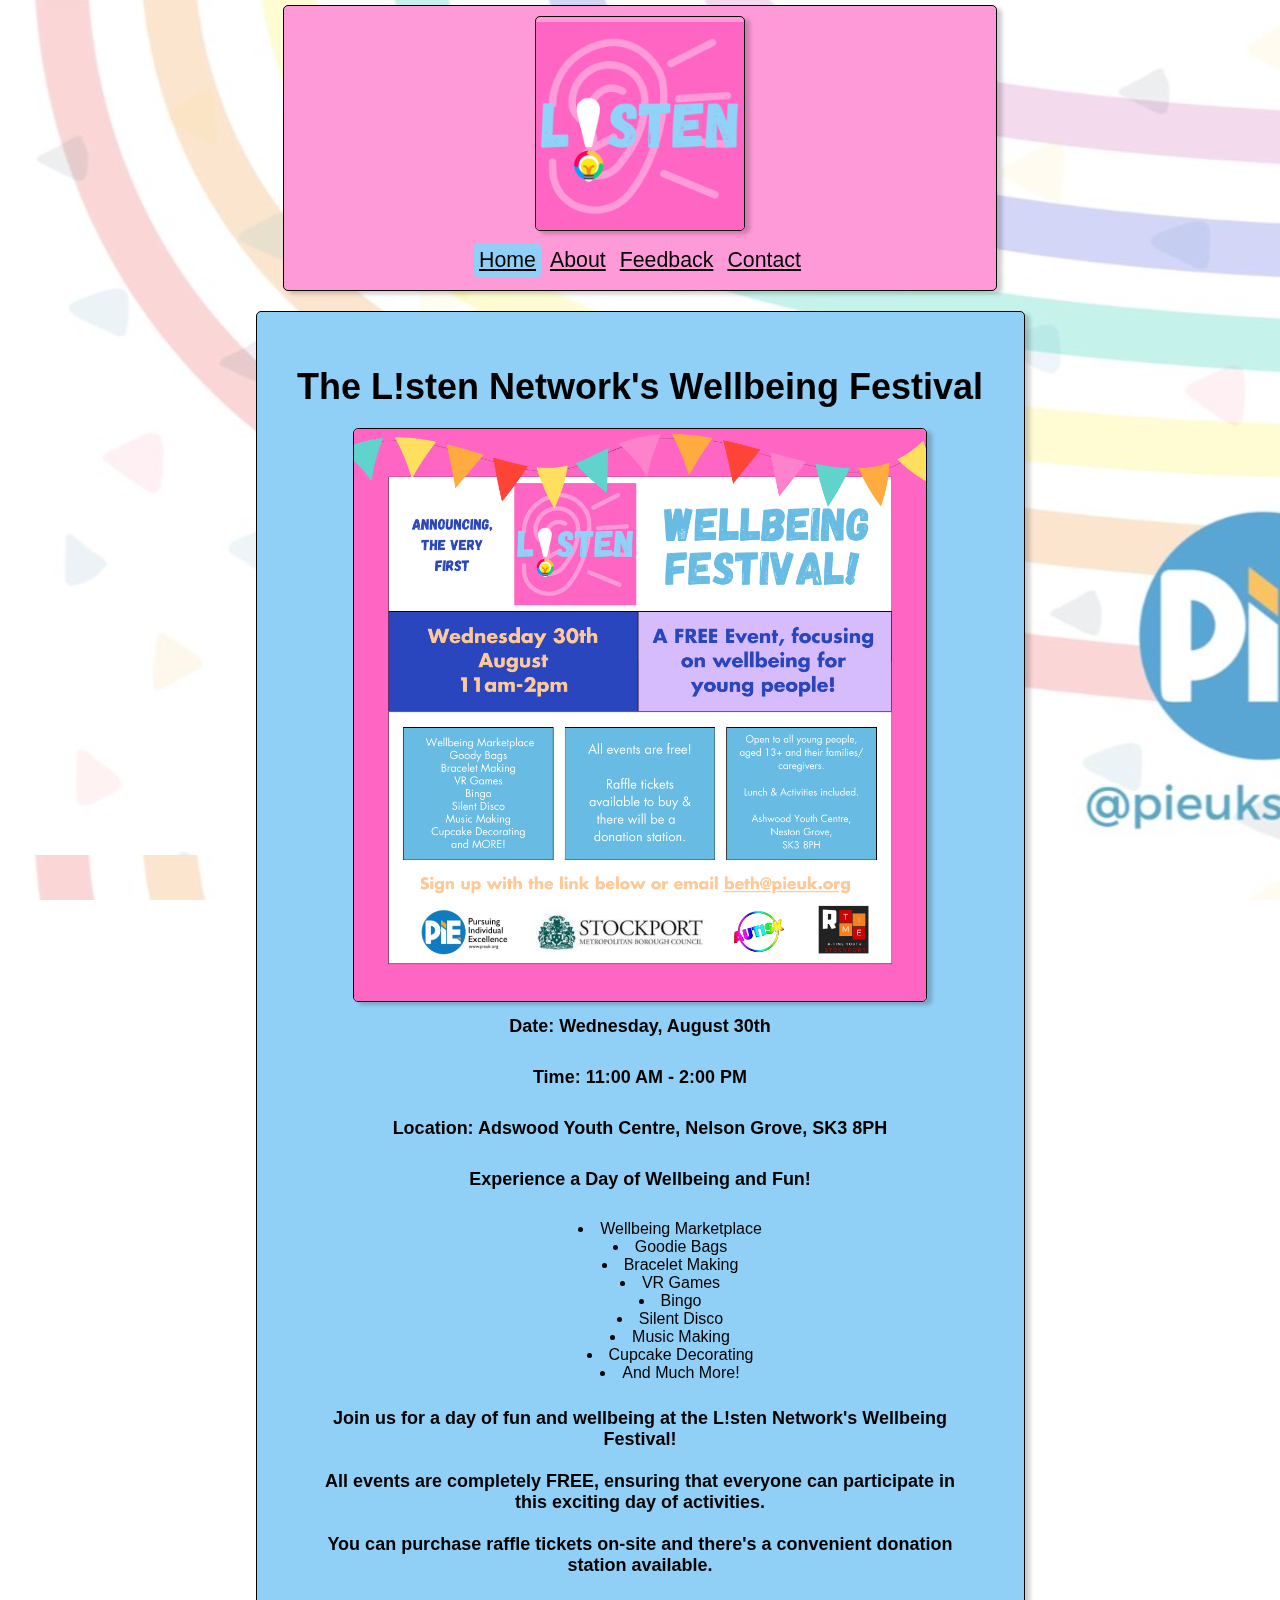
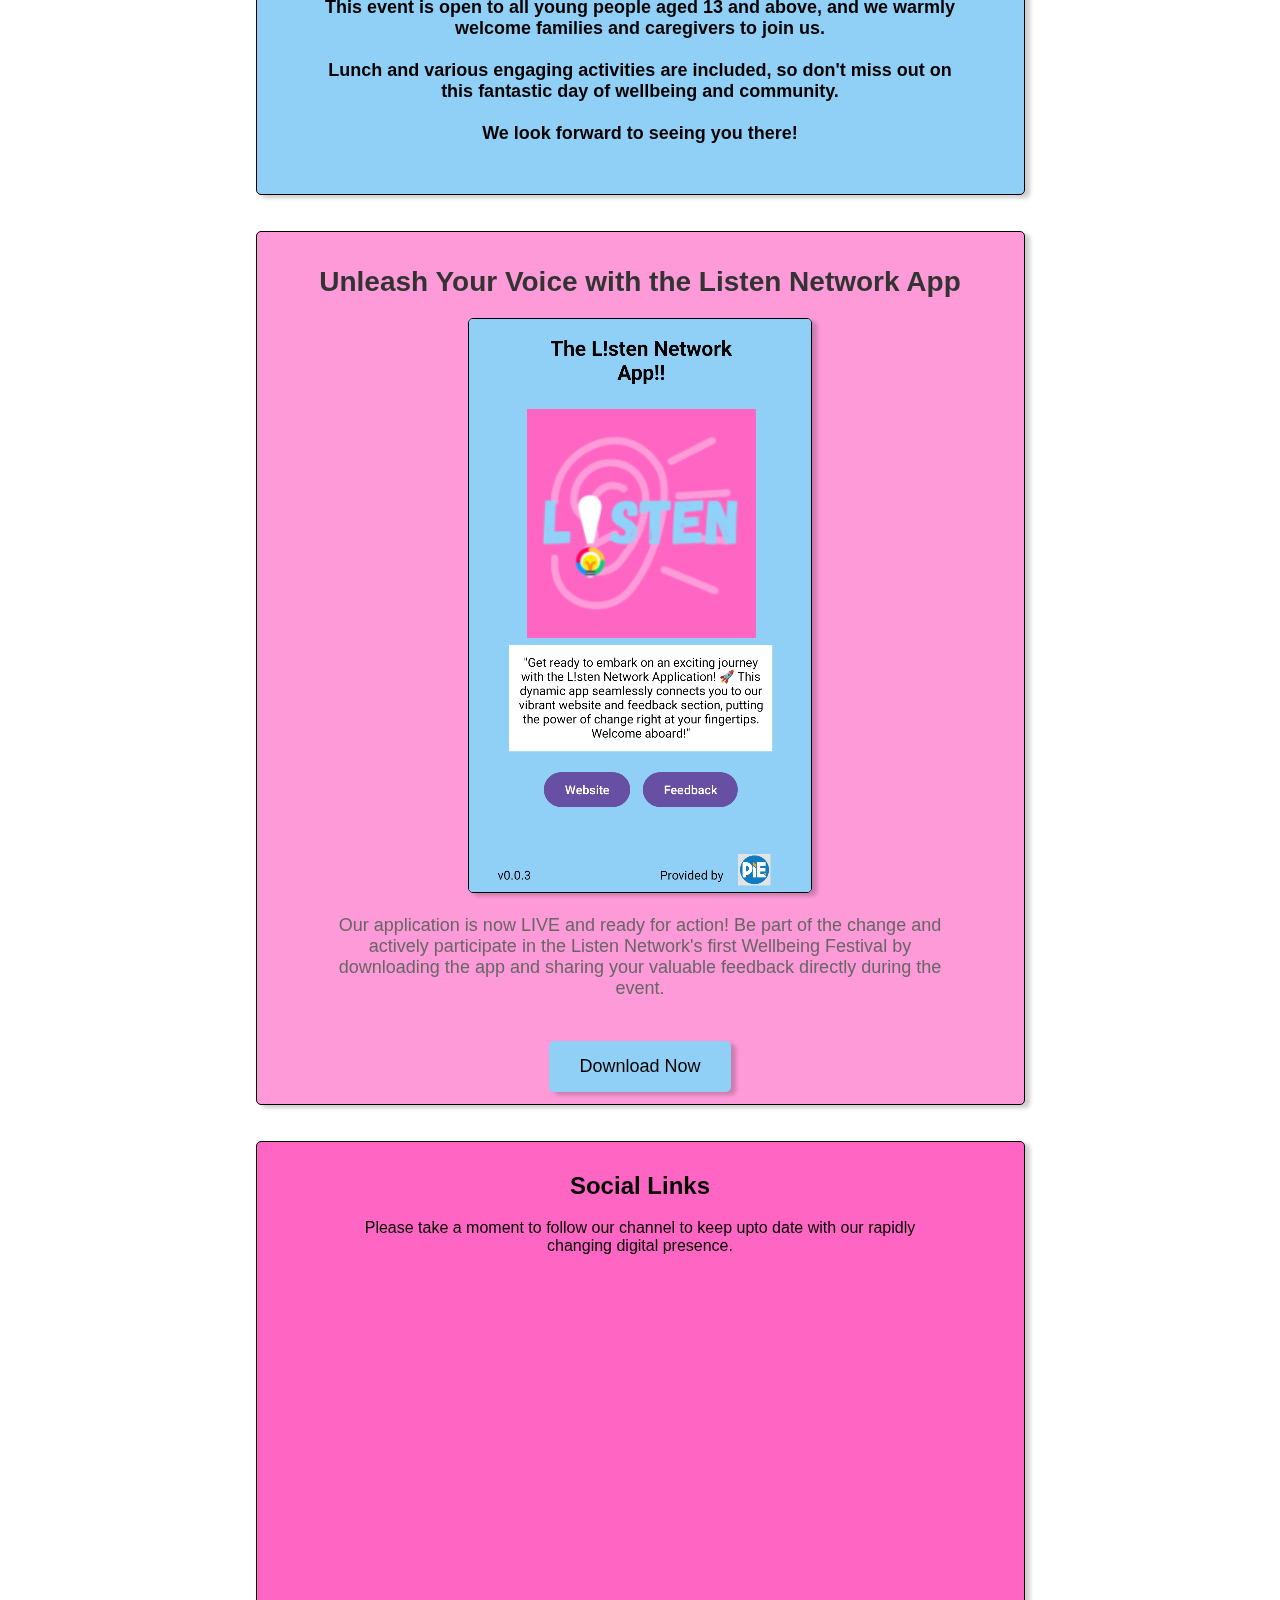
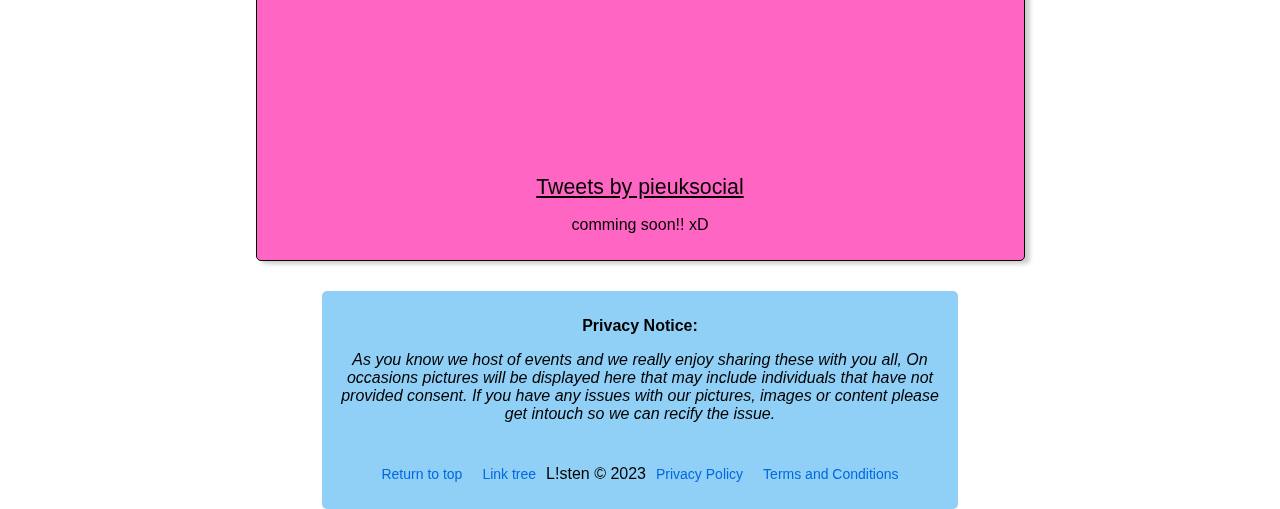
==== index.html @ de9120c6 "style edit" ====
<!DOCTYPE html>
<html lang="en">
<head>
  <meta charset="UTF-8">
  <meta name="The Listen Network" content="Providing a voice for the youth to implement changes">
      <meta author="Aspencer">
      <meta name="keywords" content="Listen Network, young voices, Stockport, feedback, community engagement, events, participation, empowerment, impact, amplify, future, positive change">
  <meta name="viewport" content="width=device-width, initial-scale=1.0">
  <title>The L!sten Network</title>
  <link rel="shortcut icon" href="assets/listenlogo.png" type="image/x-icon">
  <link rel="Stylesheet" href="style.css">
  <script src="script.js"></script>
</head>
<body>
    <!------------Background image------------->

    <div class="background-wrapper"></div>

    <!------------Header--------------->
    <header>
    
        <!------------Logo img .logo--------------->
        <img class="logo" src="assets/listenlogo.png" alt="Listen Network Logo">

        <!------------site navigation .navbar--------------->
        <nav class="navbar">
            <a class="selected" href="index.html">Home</a>
            <a href="about.html">About</a>
            <a href="feedback.html">Feedback</a>
            <a href="contact.html">Contact</a>
        </nav>
    
    </header>

    <main>
      <section id="acute-section" class="acute-section">
          <div class="wellbeing-festival">
            <h1>The L!sten Network's Wellbeing Festival</h1>
            <div class="container">
            <img src="assets/festivalflyer.png" alt="Listen Network Graphic">
          </div>
            <p>Date: Wednesday, August 30th</p>
            <p>Time: 11:00 AM - 2:00 PM</p>
            <p>Location: Adswood Youth Centre, Nelson Grove, SK3 8PH</p>
      
            <p>Experience a Day of Wellbeing and Fun!</p>
      
            <ul>
              <li>Wellbeing Marketplace</li>
              <li>Goodie Bags</li>
              <li>Bracelet Making</li>
              <li>VR Games</li>
              <li>Bingo</li>
              <li>Silent Disco</li>
              <li>Music Making</li>
              <li>Cupcake Decorating</li>
              <li>And Much More!</li>
            </ul>
      
            <p>Join us for a day of fun and wellbeing at the L!sten Network's Wellbeing Festival! <br><br>All events are completely FREE, ensuring that everyone can participate in this exciting day of activities. <br><br>You can purchase raffle tickets on-site and there's a convenient donation station available. <br><br>This event is open to all young people aged 13 and above, and we warmly welcome families and caregivers to join us. <br><br>Lunch and various engaging activities are included, so don't miss out on this fantastic day of wellbeing and community.<br><br> We look forward to seeing you there!</p>
          </div>
        </div>
      </section>

          <br><br>

          <section id="app-section" class="app-section">
            <div class="container">
              <div class="app-content">
                <h2>Unleash Your Voice with the Listen Network App</h2>
                <img src="assets/l!stenAppSS.png">

                <p>Our application is now LIVE and ready for action! Be part of the change and actively participate in the Listen Network's first Wellbeing Festival by downloading the app and sharing your valuable feedback directly during the event.</p>
      
                <div class="app-download-button">
                  <a href="l!stenApp.apk" class="download-button">Download Now</a>
                </div>
              </div>
            </div>
          </section>
          
          
          

          <br><br>

          <section id="events-section" class="events-section">
            <div class="container">
              <h2>Social Links</h2>
              <p>Please take a moment to follow our channel to keep upto date with our rapidly changing digital presence.</p>
              <div class="events-content">
                <!-- Embed Facebook Page Plugin -->
                <iframe src="https://www.facebook.com/plugins/page.php?href=https%3A%2F%2Fwww.facebook.com%2Fpieuksocial&tabs=timeline&width=340&height=500&small_header=false&adapt_container_width=true&hide_cover=false&show_facepile=false&appId" width="100%" height="500" style="border:none;overflow:hidden" scrolling="no" frameborder="0" allowfullscreen="true" allow="autoplay; clipboard-write; encrypted-media; picture-in-picture; web-share"></iframe>
              </div>

              <!-- Embed Twitter Timeline -->
              <div class="twitter-timeline">
                <a class="twitter-timeline" href="https://twitter.com/pieuksocial?ref_src=twsrc%5Etfw">Tweets by pieuksocial</a>
                <script async src="https://platform.twitter.com/widgets.js" charset="utf-8"></script>
              </div>
              <p>comming soon!! xD</p>

            </div>
          </section>
          

    </main>
    
    <footer>

      <div class="footer-text">

          <p><strong>Privacy Notice:</strong></p>

          <p><em>As you know we host of events and we really enjoy sharing these with you all, On occasions pictures will be displayed here that may include individuals that have not provided consent. If you have any issues with our pictures, images or content please get intouch so we can recify the issue.</em></p>

      </div>

      <div class="footer-links">
      
              <a href="#top">Return to top</a>
              <a class="selected" href="linktree.html">Link tree</a>
      
              <p>L!sten &copy; 2023</p>
      
              <a href="privacy.html" target="_blank">Privacy Policy</a>
              <a href="tNc.html" target="_blank">Terms and Conditions</a>
      
      </div>

  </footer>

</body>
</html>
---- style.css ----
/* Global styles */
body {
  font-size: 12pt;
  font-family: 'Lucida Sans', 'Lucida Sans Regular', 'Lucida Grande', 'Lucida Sans Unicode', Verdana, sans-serif;
  max-width: 769px;
  width: 100%;
  margin: 0 auto; /* Center the content horizontally */
  text-align: center;
  padding-top: 5px;
}

.background-wrapper {
  position: fixed;
  top: 0;
  left: 0;
  width: 100%;
  height: 100%;
  z-index: -1; /* Place the background behind the content */
  background-image: url(Pie.png.png);
  background-repeat: repeat-y;
  background-position: center top; /* Adjust as needed */
  background-attachment: fixed; /* Keep the background fixed while scrolling */
}
  
  /* ------------------------Header----------------------------- */
  header {
    display: flex;
    justify-content: center;
    align-items: center;
    flex-direction: column;
    width: 90%;
    min-height: fit-content;
    background-color: #fe9ad8;
    border-style: solid;
    border-color: black;
    border-width: 1px;
    border-radius: 5px;
    margin: auto;
    padding: 10px; /* Move padding here */
    box-shadow: 5px 3px 4px rgba(0, 0, 0, 0.2);
  }
  
  .navbar {
    display: flex;
    justify-content: center;
    align-items: center;
    color: #ffffff;
    margin-top: 10px;
  }
  
  .logo {
    width: 30%;
    color: #ffffff;
    padding-top: 5px;
    border-style: solid;
    border-color: black;
    border-radius: 5px;
    border-width: 1px;
    box-shadow: 5px 3px 4px rgba(0, 0, 0, 0.2);
    
  }
  
  .navigation {
    display: flex;
    justify-content: center;
    align-items: center;
    text-decoration: none;
    
  }
  
  a {
    color: black;
    padding-bottom: 3px;
    text-decoration-style: none;
    justify-content: space-evenly;
    padding: 5px;
    font-size: 16pt;
    margin: 2px;
  }
  
  a:hover {
    background-color: #90d0f6;
    border-radius: 5px;
  }
  
  .selected {
    background-color: #90d0f6;
    border-radius: 5px;
  }
  
  /* ------------------------Main----------------------------- */
  main {
    width: 100%;
    margin: 20px auto; /* Center the main content horizontally and add top margin */
    border-radius: 5px;
  }
  
  main p {
    margin-left: 5%;
    margin-right: 5%;
  }

  /*intro section*/

  /* Style for the acute introductory section */
.acute-section {
    padding: 10px;
    background-color: #90d0f6;
    text-align: center;
    border-style: solid;
    border-color: black;
    border-radius: 5px;
    border-width: 1px;
    box-shadow: 5px 3px 4px rgba(0, 0, 0, 0.2);
  }
  
  .acute-section h1 {
    font-size: 36px;
    color: black;
    margin-bottom: 20px;
  }
  
  .acute-section p {
    font-size: 18px;
    color: black;
    margin-bottom: 20px;
  }
  
  .container {
    width: 90%;
    margin: 0 auto;
  }

  .container img {
    max-width: 90%;
    border-style: solid;
    border-color: black;
    border-radius: 5px;
    border-width: 1px;
    box-shadow: 5px 3px 4px rgba(0, 0, 0, 0.2);
  }

  /* Styling for the Wellbeing Festival Announcement */
  .wellbeing-festival {
    display: flex;
    flex-direction: column;
    justify-content: center; /* Vertically centers the content */
    align-items: center; /* Horizontally centers the content */
    background-color: #90D0F6;
    color: #000;
    padding: 20px;
    border-radius: 10px;
}

.wellbeing-festival ul {
  list-style-type: disc;
  list-style-position: inside;
  margin-left: 20px;
  margin-top: 10px;
}

.wellbeing-festival p {
  margin-top: 10px;
  font-weight: bold;
}

.wellbeing-festival img {
    max-width: 90%;
    border-style: solid;
    border-color: black;
    border-radius: 5px;
    border-width: 1px;
    box-shadow: 5px 3px 4px rgba(0, 0, 0, 0.2);
} 

  /* Style for the app download section */
.app-section {
    padding: 10px;
    background-color: #fe9ad8;
    border-style: solid;
    border-color: black;
    border-radius: 5px;
    border-width: 1px;
    text-align: center;
    box-shadow: 5px 3px 4px rgba(0, 0, 0, 0.2);
  }
  
  .app-content {
    max-width: 800px;
    margin: 0 auto;
  }
  
  .app-content h2 {
    font-size: 28px;
    color: #333;
    margin-bottom: 20px;
  }
  
  .app-content p {
    font-size: 18px;
    color: #666;
    margin-bottom: 40px;
  }
  
  .app-download-button .download-button {
    display: inline-block;
    padding: 15px 30px;
    font-size: 18px;
    background-color: #90d0f6;
    color: black;
    text-decoration: none;
    border-radius: 5px;
    transition: background-color 0.3s;
    box-shadow: 5px 3px 4px rgba(0, 0, 0, 0.2);
  }
  
  .app-download-button .download-button:hover {
    background-color:#FF66c4;
  }
  
  .container {
    width: 90%;
    margin: 0 auto;
  }
  
  
  /* ----------------------About us------------------ */

  .about-section{
    background-color: #fe9ad8;
    border-style: solid;
    border-color: black;
    border-radius: 5px;
    border-width: 1px;
    text-align: center;
    box-shadow: 5px 3px 4px rgba(0, 0, 0, 0.2);
  }
  
  .inlineDiv {
    display: inline-flex;
    flex-wrap: wrap;
    justify-content: space-evenly;
    color: black;
    padding-bottom: 20px;
  }
  
  .divBox {
    flex-basis: 30%; 
    text-align: center;
    background-color: #90d0f6;
    border: solid;
    border-color: black;
    border-width: 1px;
    border-radius: 5px;
    padding: 2px;
    margin: 2px;
    box-shadow: 5px 3px 4px rgba(0, 0, 0, 0.2);
  }
  
  .divBox img {
    max-width: 80%;
    height: auto;
    margin: 10px;
    border-style: solid;
    border-color: black;
    border-width: 1px;
    border-radius: 5px;
    box-shadow: 5px 3px 4px rgba(0, 0, 0, 0.2);
  }
  
  .divBox p {
    text-align: center;
    font-size: 14px;
  }
  
  .divBox a:visited {
  color:#ffffff;
  }

  .lnLogo {
    display: flex;
    width: 50%;
    max-width: 300px;
    margin:auto;
    border-style: solid;
    border-color: black;
    border-width: 1px;
    border-radius: 5px;
    box-shadow: 5px 3px 4px rgba(0, 0, 0, 0.2);
  }


  /* ------------------------Events Section--------------------- */

  .events-section {
    padding: 10px ;
    background-color: #FF66c4;
    text-align: center;
    border-style: solid;
    border-width: 1px;
    border-radius: 5px;
    box-shadow: 5px 3px 4px rgba(0, 0, 0, 0.2);
    
  }
  
  .events-content {
    max-width: 800px;
    margin: 0 auto;
  }
  
  .events-content h2 {
    font-size: 28px;
    color: black;
    margin-bottom: 20px;
  }
  
  .events-slideshow {
    position: relative;
    max-width: 100%;
    overflow: hidden;
  }
  
  .events-slideshow img {
    width: 100%;
    display: none;
    margin: auto;
  }
  
  .events-slideshow img.active {
    display: block;
  }
  
  .events-info {
    margin-top: 20px;
    font-size: 16px;
    color: black;
  }
  
  .container {
    width: 90%;
    margin: 0 auto;
  }

  /*-------------------------Linktree.html--------------*/

  .links-container {
    display: flex;
    flex-direction: column;
    align-items: center;
    margin-top: 20px;
}
.link {
    margin: 10px 0;
}
.link a {
    text-decoration: none;
    color: #007bff;
    font-weight: bold;
}
  
  /* ------------------------Feedback.html----------------------------- */

  .feedback-section {
    background-color: #90d0f6;
    text-align: center;
    padding-bottom: 20px;
    border-style: solid;
    border-color: black;
    border-radius: 5px;
    border-width: 1px;
    box-shadow: 5px 3px 4px rgba(0, 0, 0, 0.2);
  }

  .feedback-section img{
    border-style: solid;
    border-color: black;
    border-radius: 5px;
    border-width: 1px;
    box-shadow: 5px 3px 4px rgba(0, 0, 0, 0.2);
  }
  
  .feedback-form {
    max-width: 600px;
    margin: 0 auto;
    padding: 20px;
    background-color: #ffffff;
    border-radius: 5px;
    box-shadow: 5px 3px 4px rgba(0, 0, 0, 0.2);
  }
  
  .feedback-form label {
    display: block;
    text-align: center;
    font-weight: bold;
    margin-top: 10px;
  }
  
  .feedback-form input[type="text"],
  .feedback-form input[type="email"],
  .feedback-form textarea {
    width: 80%;
    padding: 10px;
    margin-bottom: 15px;
    border: 1px solid #ccc;
    border-radius: 5px;
    margin: auto;
  }
  
  .feedback-form input[type="checkbox"] {
    margin-top: 10px;
    margin-bottom: 10px;
  }
  
  .feedback-form button[type="submit"] {
    display: block;
    margin: auto;
    padding: 15px 30px;
    font-size: 18px;
    background-color: #90d0f6;
    color: black;
    text-decoration: none;
    border-radius: 5px;
    transition: background-color 0.3s;
    cursor: pointer;
    border: none;
    box-shadow: 5px 3px 4px rgba(0, 0, 0, 0.2);
  }
  
  .feedback-form button[type="submit"]:hover {
    background-color: #FF66c4;
  }

  /* Style for the contact section */
.contact-section {
  padding: 10px;
  background-color:#FF66c4;
  text-align: center;
  border-style: solid;
    border-radius: 5px;
    border-width: 1px;
    box-shadow: 5px 3px 4px rgba(0, 0, 0, 0.2);
}

.contact-info {
  display: flex;
  flex-wrap: wrap;
  justify-content: space-between;
  align-items: center;
  margin-top: 40px;
}

.contact-details {
  flex-basis: 50%;
  text-align: left;
  padding: 0 20px;
}

.contact-map {
  flex-basis: 40%;
}

.contact-map img {
  max-width: 100%;
  height: auto;
  border-color: black;
    border-radius: 5px;
    border-width: 1px;
    box-shadow: 5px 3px 4px rgba(0, 0, 0, 0.2);
}

  
  
  /* ------------------------Footer----------------------------- */
  
  footer {
    display: inline-flex;
    flex-wrap: wrap;
    justify-content: center;
    align-items: center;
    max-width: 80%;
    margin-top: 10px;
    padding: 10px;
    background-color: #90d0f6; /* Optional: Add a background color */
    border-radius: 5px;
  }
  
  .footer-text {
    display: block;
    text-align: center;
    margin-bottom: 10px; /* Add spacing between the text and links */
  }
  
  .footer-links {
    display: inline-flex;
    flex-direction: row;
    text-align: center;
    flex-wrap: wrap;
    justify-content: center;
    align-items: center;
  }
  
  .footer-links p {
    align-self: center;
  }
  
  .footer-links a {
    font-size: 14px;
    margin: 0 5px;
    text-decoration: none;
    color: #0069E0; /* Optional: Customize link color */
  }
  
  /* Media queries for smaller screens */
  @media (max-width: 768px) {
    header {
      flex-direction: column;
    }
  
    .navbar {
      margin-top: 10px; /* Add some spacing between header elements */
    }
  
    main {
      margin-left: 5%;
      margin-right: 5%;
      width: 90%; /* Adjust the width for smaller screens */
    }

    .acute-section {
        padding: 5px;
      }
      
      .acute-section h1 {
        font-size: 28px;
      }
      
      .acute-section p {
        font-size: 16px;
      }

    .app-content {
        padding: 0 20px;
      }

    .divBox {
        flex-basis: 100%; /* Full width when the screen size is reduced */
        margin-bottom: 20px; /* Add some spacing between stacked boxes */
    }

    .lnLogo {
      flex-basis: 20%;
  
    }
  
    footer {
      flex-direction: column;
    }

    .events-content {
        padding: 0 20px;
      }

      .contact-info {
        flex-direction: column;
        align-items: center;
      }
    
      .contact-details,
      .contact-map {
        flex-basis: 100%;
      }
    
      .contact-details {
        text-align: center;
        padding: 20px;
      }

      .googleDoc {
        height: auto;
      }
  }
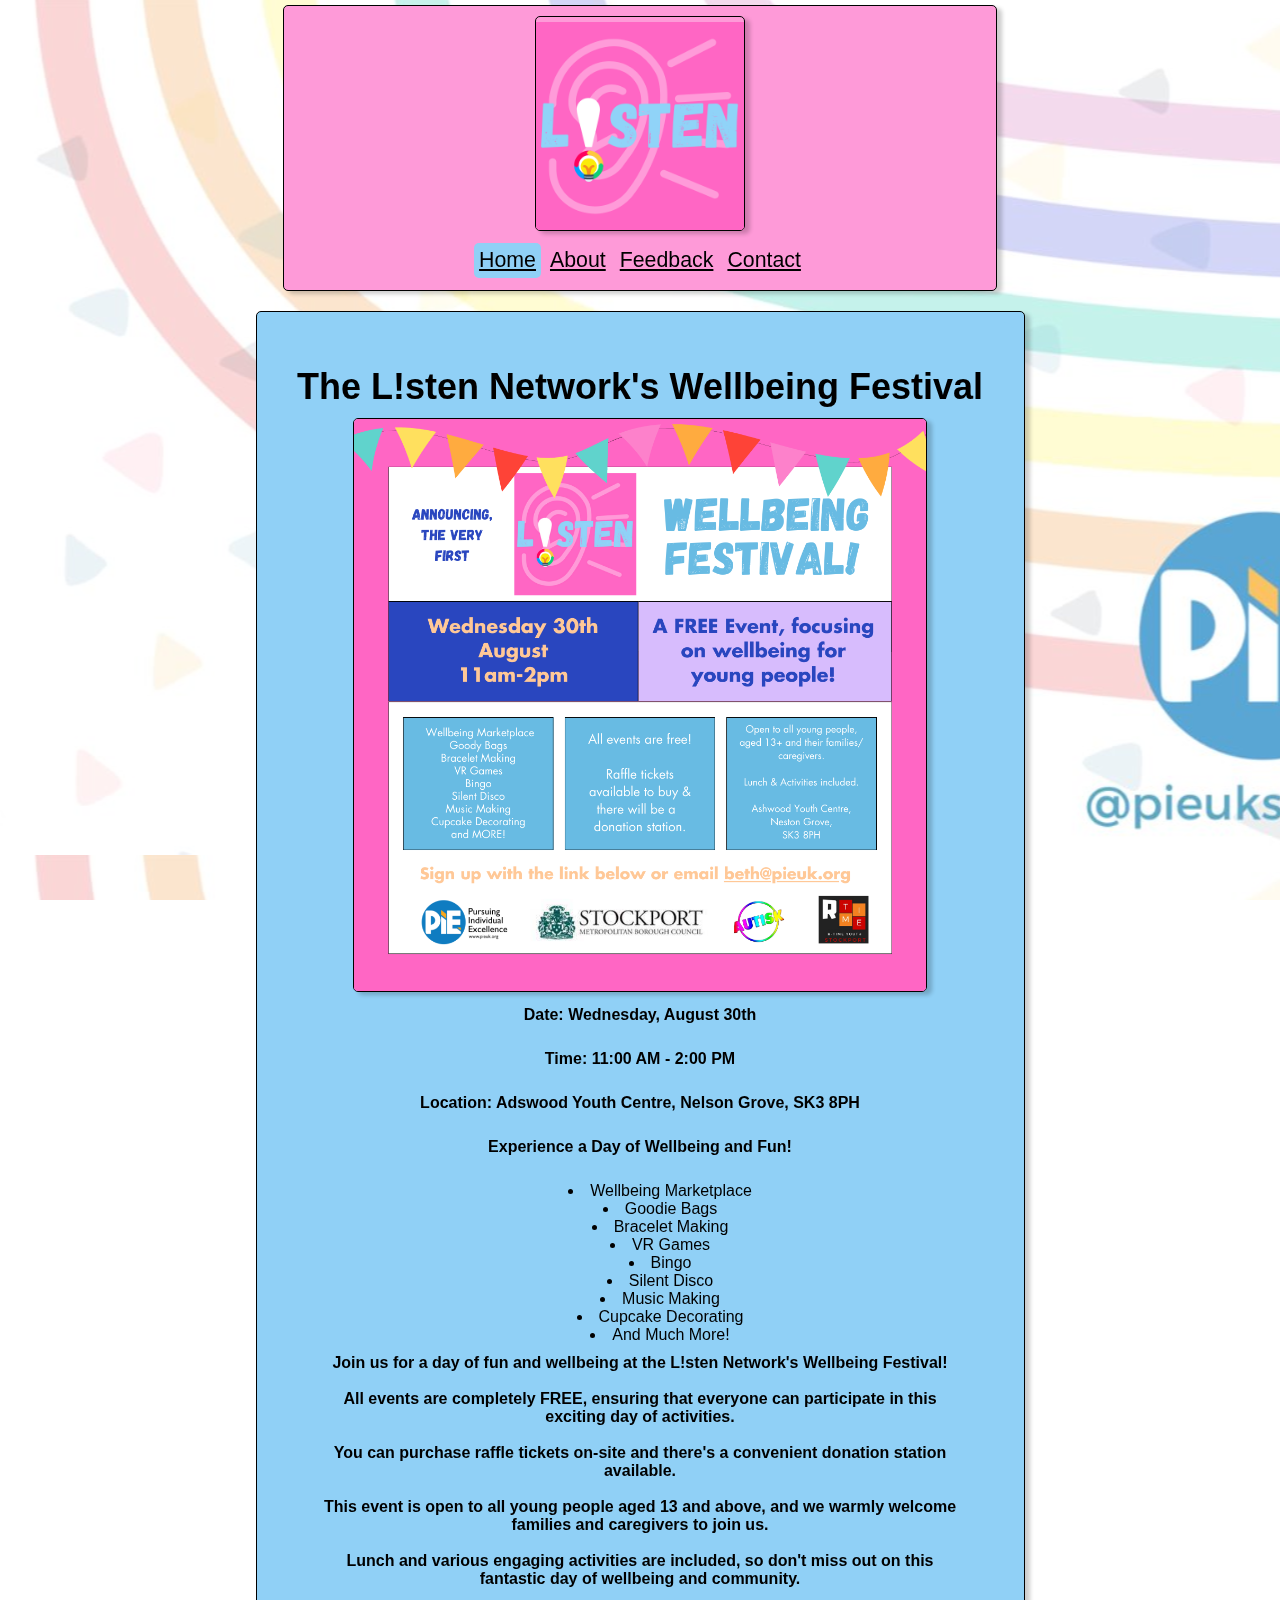
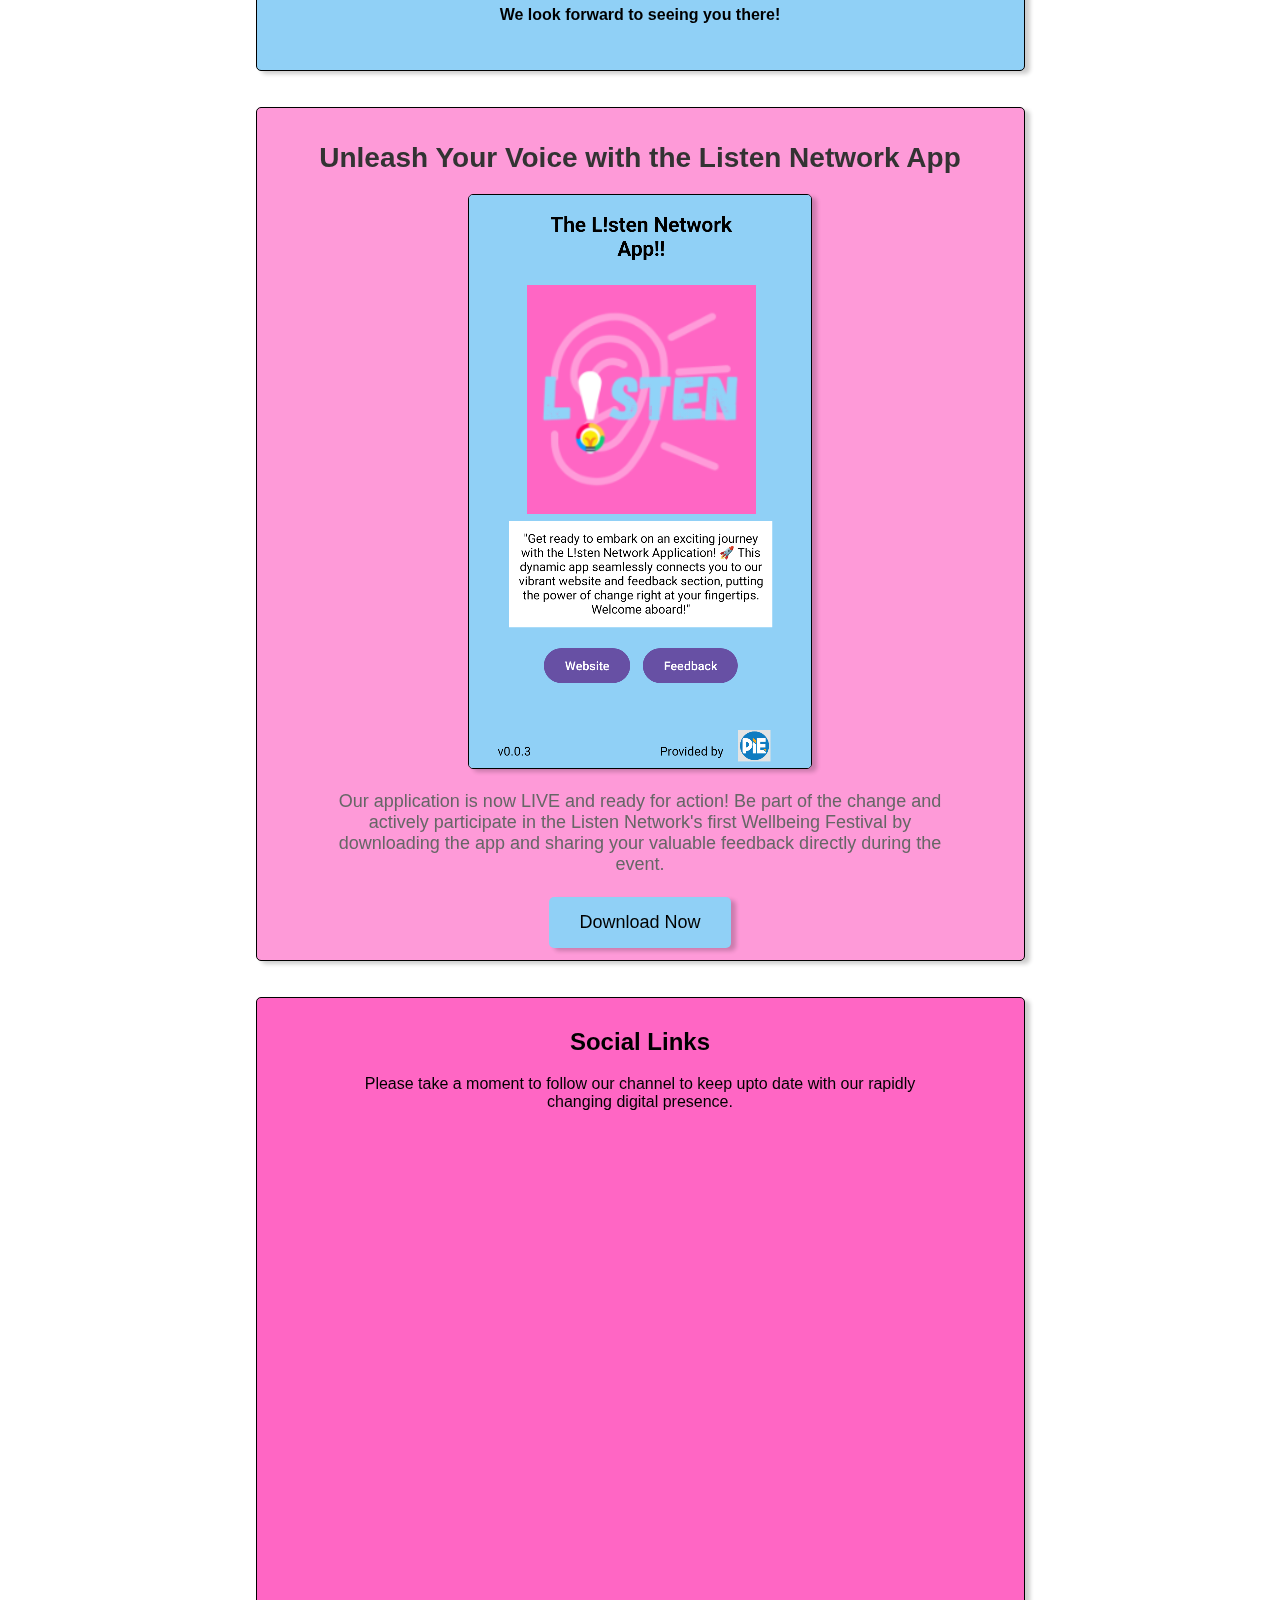
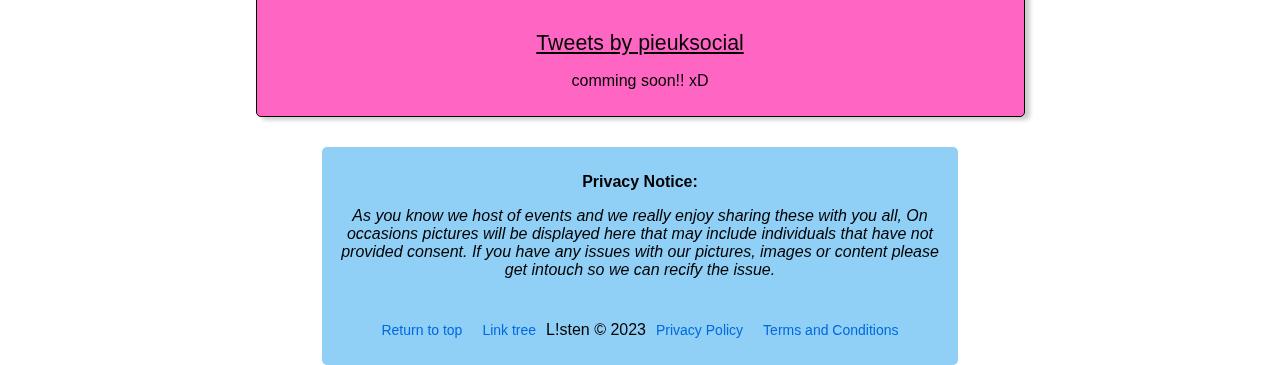
==== commit b4293d85: "index style updates" ====
--- a/index.html
+++ b/index.html
@@ -84,11 +84,11 @@
 
           <br><br>
 
-          <section id="events-section" class="events-section">
+          <section id="social-section" class="social-section">
             <div class="container">
               <h2>Social Links</h2>
               <p>Please take a moment to follow our channel to keep upto date with our rapidly changing digital presence.</p>
-              <div class="events-content">
+              
                 <!-- Embed Facebook Page Plugin -->
                 <iframe src="https://www.facebook.com/plugins/page.php?href=https%3A%2F%2Fwww.facebook.com%2Fpieuksocial&tabs=timeline&width=340&height=500&small_header=false&adapt_container_width=true&hide_cover=false&show_facepile=false&appId" width="100%" height="500" style="border:none;overflow:hidden" scrolling="no" frameborder="0" allowfullscreen="true" allow="autoplay; clipboard-write; encrypted-media; picture-in-picture; web-share"></iframe>
               </div>
--- a/style.css
+++ b/style.css
@@ -1,13 +1,15 @@
-/* Global styles */
+/* ------------------------Body ----------------------------- */
 body {
   font-size: 12pt;
-  font-family: 'Lucida Sans', 'Lucida Sans Regular', 'Lucida Grande', 'Lucida Sans Unicode', Verdana, sans-serif;
+  font-family: 'Gill Sans', 'Gill Sans MT', Calibri, 'Trebuchet MS', sans-serif;
   max-width: 769px;
   width: 100%;
-  margin: 0 auto; /* Center the content horizontally */
+  margin: 0 auto;
   text-align: center;
   padding-top: 5px;
 }
+
+/* ------------------------Body background image----------------------------- */
 
 .background-wrapper {
   position: fixed;
@@ -15,11 +17,11 @@
   left: 0;
   width: 100%;
   height: 100%;
-  z-index: -1; /* Place the background behind the content */
+  z-index: -1;
   background-image: url(Pie.png.png);
   background-repeat: repeat-y;
-  background-position: center top; /* Adjust as needed */
-  background-attachment: fixed; /* Keep the background fixed while scrolling */
+  background-position: center top;
+  background-attachment: fixed;
 }
   
   /* ------------------------Header----------------------------- */
@@ -36,10 +38,24 @@
     border-width: 1px;
     border-radius: 5px;
     margin: auto;
-    padding: 10px; /* Move padding here */
-    box-shadow: 5px 3px 4px rgba(0, 0, 0, 0.2);
-  }
-  
+    padding: 10px;
+    box-shadow: 5px 3px 4px rgba(0, 0, 0, 0.2);
+  }
+
+  /* ------------------------Header logo image----------------------------- */
+  .logo {
+    width: 30%;
+    color: #ffffff;
+    padding-top: 5px;
+    border-style: solid;
+    border-color: black;
+    border-radius: 5px;
+    border-width: 1px;
+    box-shadow: 5px 3px 4px rgba(0, 0, 0, 0.2);
+    
+  }
+
+  /* ------------------------Header navigation----------------------------- */
   .navbar {
     display: flex;
     justify-content: center;
@@ -47,27 +63,7 @@
     color: #ffffff;
     margin-top: 10px;
   }
-  
-  .logo {
-    width: 30%;
-    color: #ffffff;
-    padding-top: 5px;
-    border-style: solid;
-    border-color: black;
-    border-radius: 5px;
-    border-width: 1px;
-    box-shadow: 5px 3px 4px rgba(0, 0, 0, 0.2);
-    
-  }
-  
-  .navigation {
-    display: flex;
-    justify-content: center;
-    align-items: center;
-    text-decoration: none;
-    
-  }
-  
+
   a {
     color: black;
     padding-bottom: 3px;
@@ -91,7 +87,7 @@
   /* ------------------------Main----------------------------- */
   main {
     width: 100%;
-    margin: 20px auto; /* Center the main content horizontally and add top margin */
+    margin: 20px auto; 
     border-radius: 5px;
   }
   
@@ -100,9 +96,23 @@
     margin-right: 5%;
   }
 
-  /*intro section*/
-
-  /* Style for the acute introductory section */
+  .container {
+    width: 90%;
+    margin: 0 auto;
+  }
+
+  .container img {
+    max-width: 90%;
+    border-style: solid;
+    border-color: black;
+    border-radius: 5px;
+    border-width: 1px;
+    box-shadow: 5px 3px 4px rgba(0, 0, 0, 0.2);
+  }
+
+
+
+ /* --------------------Index acute section style------------------- */
 .acute-section {
     padding: 10px;
     background-color: #90d0f6;
@@ -117,35 +127,15 @@
   .acute-section h1 {
     font-size: 36px;
     color: black;
-    margin-bottom: 20px;
-  }
-  
-  .acute-section p {
-    font-size: 18px;
-    color: black;
-    margin-bottom: 20px;
-  }
-  
-  .container {
-    width: 90%;
-    margin: 0 auto;
-  }
-
-  .container img {
-    max-width: 90%;
-    border-style: solid;
-    border-color: black;
-    border-radius: 5px;
-    border-width: 1px;
-    box-shadow: 5px 3px 4px rgba(0, 0, 0, 0.2);
-  }
-
-  /* Styling for the Wellbeing Festival Announcement */
+    margin-bottom: 10px;
+  }
+  
+  /* --------------------Index festival style------------------- */
   .wellbeing-festival {
     display: flex;
     flex-direction: column;
-    justify-content: center; /* Vertically centers the content */
-    align-items: center; /* Horizontally centers the content */
+    justify-content: center;
+    align-items: center;
     background-color: #90D0F6;
     color: #000;
     padding: 20px;
@@ -155,7 +145,7 @@
 .wellbeing-festival ul {
   list-style-type: disc;
   list-style-position: inside;
-  margin-left: 20px;
+  margin: auto;
   margin-top: 10px;
 }
 
@@ -173,7 +163,7 @@
     box-shadow: 5px 3px 4px rgba(0, 0, 0, 0.2);
 } 
 
-  /* Style for the app download section */
+/* --------------------Index App style------------------- */
 .app-section {
     padding: 10px;
     background-color: #fe9ad8;
@@ -199,7 +189,7 @@
   .app-content p {
     font-size: 18px;
     color: #666;
-    margin-bottom: 40px;
+    margin-bottom: 20px;
   }
   
   .app-download-button .download-button {
@@ -218,11 +208,25 @@
     background-color:#FF66c4;
   }
   
-  .container {
-    width: 90%;
-    margin: 0 auto;
-  }
-  
+  
+  /* ------------------------Social Section--------------------- */
+
+  .social-section {
+    padding: 10px ;
+    background-color: #FF66c4;
+    text-align: center;
+    border-style: solid;
+    border-width: 1px;
+    border-radius: 5px;
+    box-shadow: 5px 3px 4px rgba(0, 0, 0, 0.2);
+    
+  }
+  
+  .events-content h2 {
+    font-size: 28px;
+    color: black;
+    margin-bottom: 10px;
+  }
   
   /* ----------------------About us------------------ */
 
@@ -289,60 +293,7 @@
     box-shadow: 5px 3px 4px rgba(0, 0, 0, 0.2);
   }
 
-
-  /* ------------------------Events Section--------------------- */
-
-  .events-section {
-    padding: 10px ;
-    background-color: #FF66c4;
-    text-align: center;
-    border-style: solid;
-    border-width: 1px;
-    border-radius: 5px;
-    box-shadow: 5px 3px 4px rgba(0, 0, 0, 0.2);
-    
-  }
-  
-  .events-content {
-    max-width: 800px;
-    margin: 0 auto;
-  }
-  
-  .events-content h2 {
-    font-size: 28px;
-    color: black;
-    margin-bottom: 20px;
-  }
-  
-  .events-slideshow {
-    position: relative;
-    max-width: 100%;
-    overflow: hidden;
-  }
-  
-  .events-slideshow img {
-    width: 100%;
-    display: none;
-    margin: auto;
-  }
-  
-  .events-slideshow img.active {
-    display: block;
-  }
-  
-  .events-info {
-    margin-top: 20px;
-    font-size: 16px;
-    color: black;
-  }
-  
-  .container {
-    width: 90%;
-    margin: 0 auto;
-  }
-
   /*-------------------------Linktree.html--------------*/
-
   .links-container {
     display: flex;
     flex-direction: column;
@@ -362,6 +313,7 @@
 
   .feedback-section {
     background-color: #90d0f6;
+    height: 2600px;
     text-align: center;
     padding-bottom: 20px;
     border-style: solid;
@@ -556,10 +508,6 @@
       flex-direction: column;
     }
 
-    .events-content {
-        padding: 0 20px;
-      }
-
       .contact-info {
         flex-direction: column;
         align-items: center;
@@ -575,8 +523,12 @@
         padding: 20px;
       }
 
-      .googleDoc {
-        height: auto;
+      .googleDoc{
+        height: 3000px;
+      }
+      
+      .feedback-section {
+        height: 3700px; /* Allow the height to adjust based on content */
       }
   }
   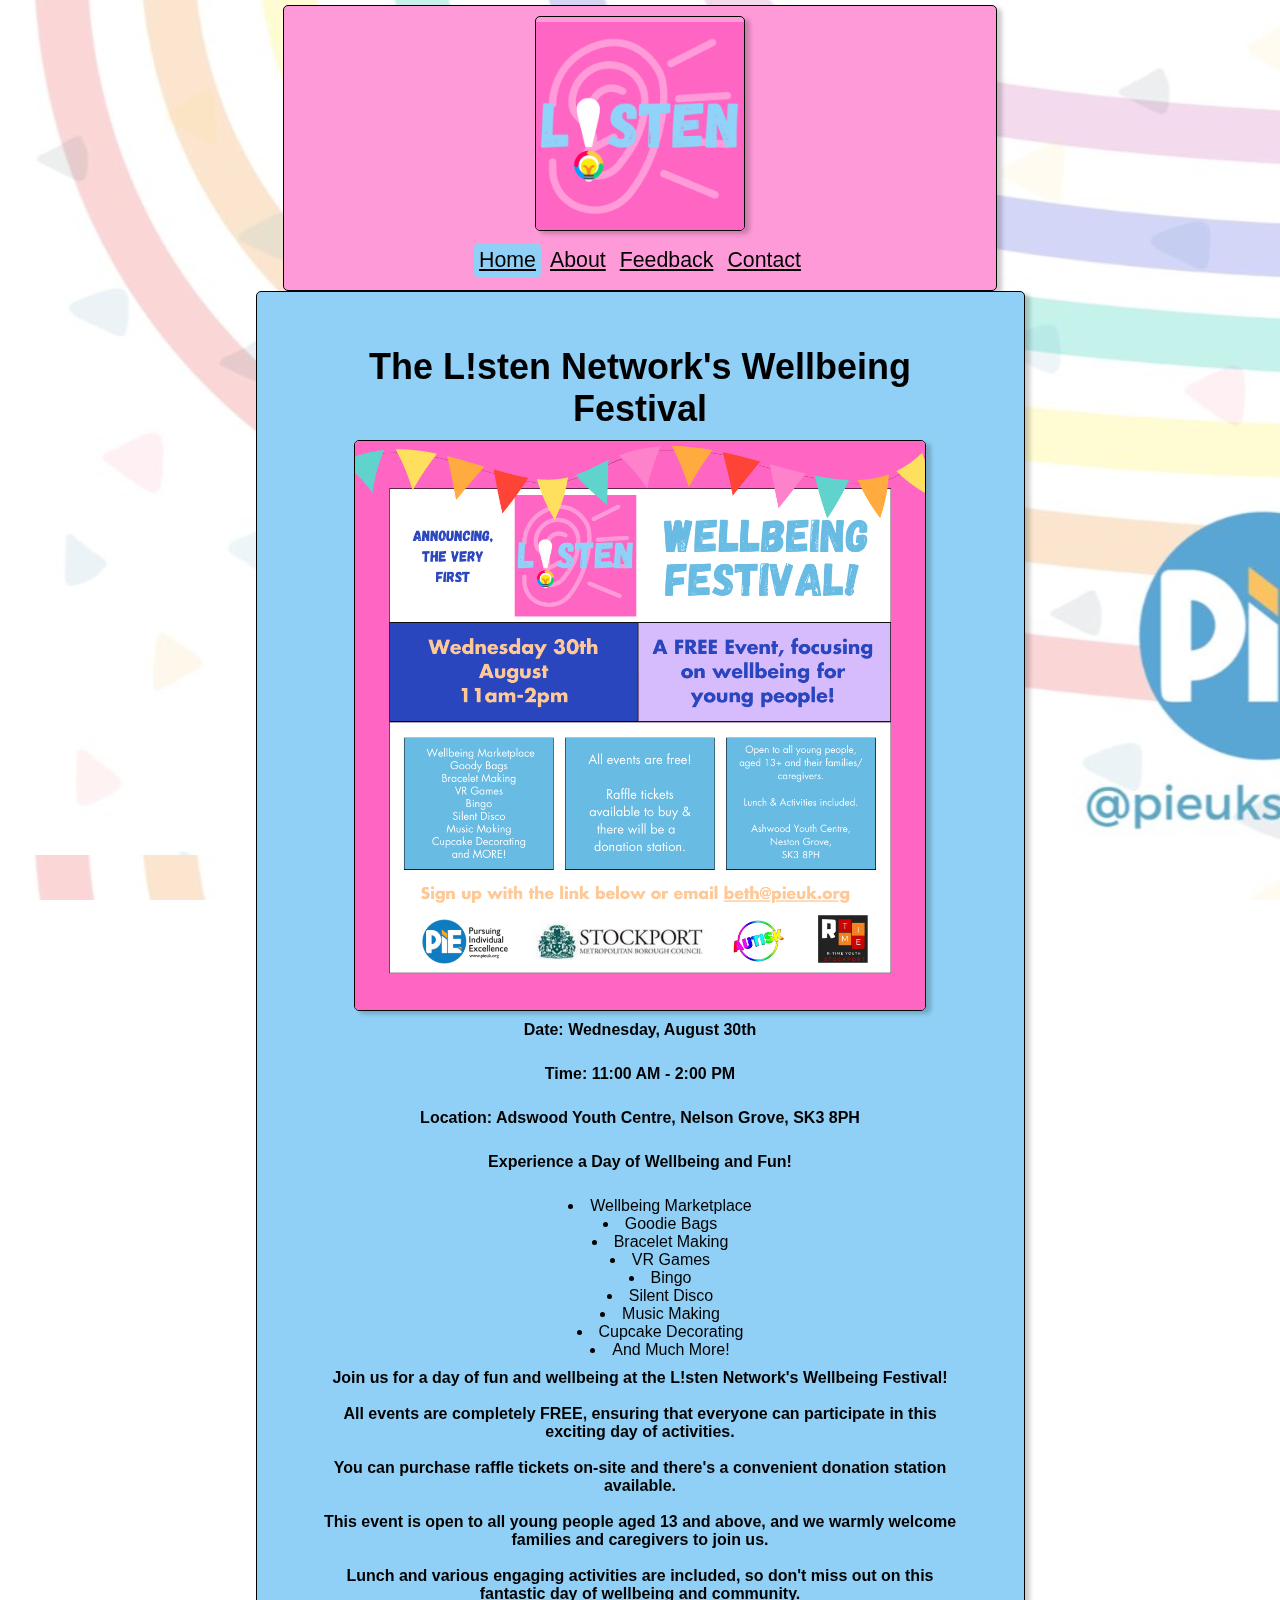
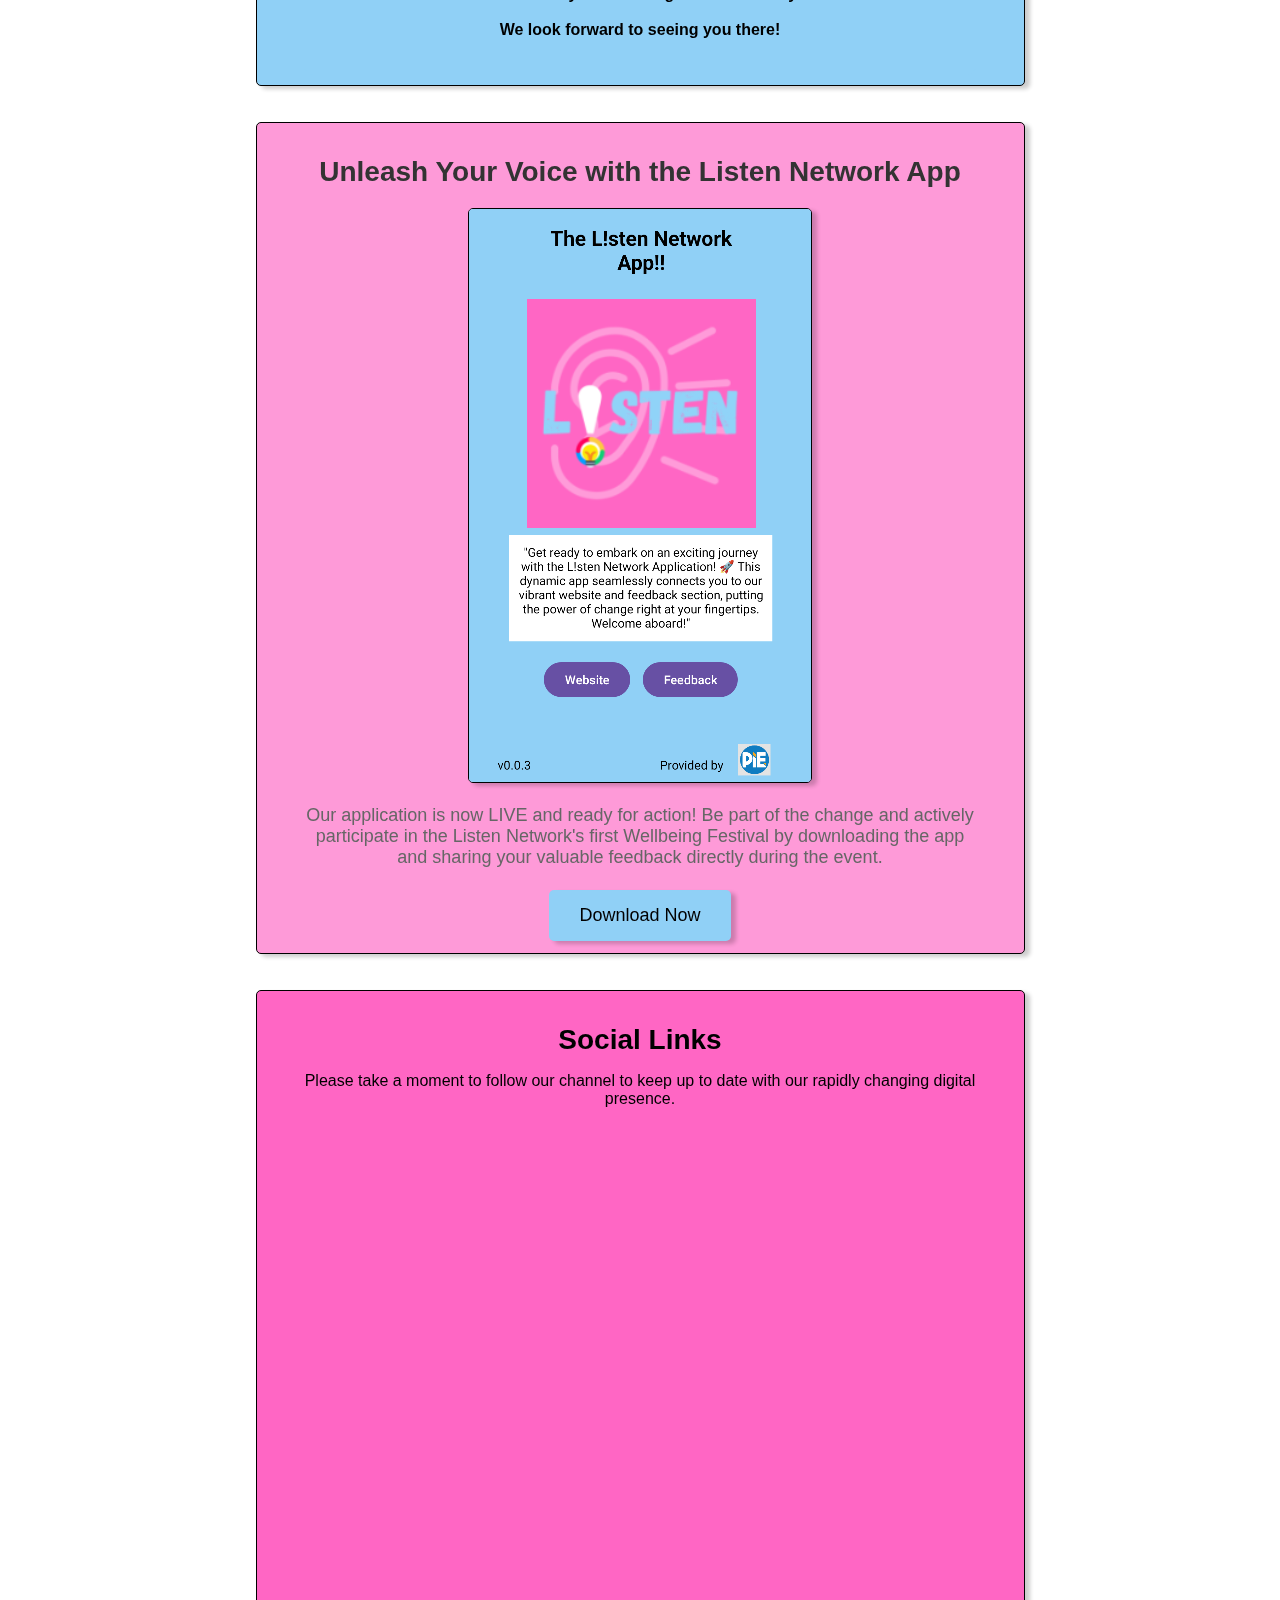
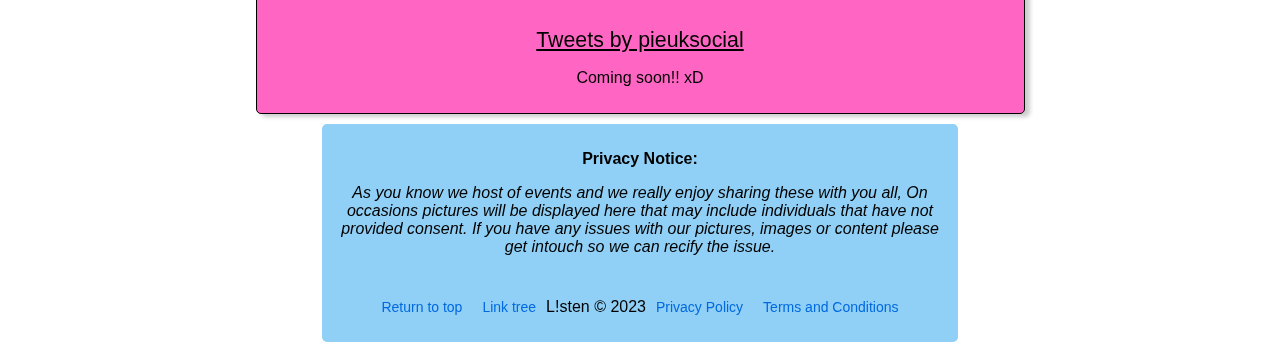
==== commit 92708029: "index.html, style.css gpt updates haha" ====
--- a/index.html
+++ b/index.html
@@ -32,20 +32,16 @@
     
     </header>
 
-    <main>
-      <section id="acute-section" class="acute-section">
-          <div class="wellbeing-festival">
-            <h1>The L!sten Network's Wellbeing Festival</h1>
-            <div class="container">
-            <img src="assets/festivalflyer.png" alt="Listen Network Graphic">
-          </div>
-            <p>Date: Wednesday, August 30th</p>
-            <p>Time: 11:00 AM - 2:00 PM</p>
-            <p>Location: Adswood Youth Centre, Nelson Grove, SK3 8PH</p>
-      
-            <p>Experience a Day of Wellbeing and Fun!</p>
-      
-            <ul>
+    <section id="acute-section" class="acute-section">
+      <div class="container">
+        <div class="wellbeing-festival">
+          <h1>The L!sten Network's Wellbeing Festival</h1>
+          <img src="assets/festivalflyer.png" alt="Listen Network Graphic">
+          <p>Date: Wednesday, August 30th</p>
+          <p>Time: 11:00 AM - 2:00 PM</p>
+          <p>Location: Adswood Youth Centre, Nelson Grove, SK3 8PH</p>
+          <p>Experience a Day of Wellbeing and Fun!</p>
+          <ul>
               <li>Wellbeing Marketplace</li>
               <li>Goodie Bags</li>
               <li>Bracelet Making</li>
@@ -58,9 +54,9 @@
             </ul>
       
             <p>Join us for a day of fun and wellbeing at the L!sten Network's Wellbeing Festival! <br><br>All events are completely FREE, ensuring that everyone can participate in this exciting day of activities. <br><br>You can purchase raffle tickets on-site and there's a convenient donation station available. <br><br>This event is open to all young people aged 13 and above, and we warmly welcome families and caregivers to join us. <br><br>Lunch and various engaging activities are included, so don't miss out on this fantastic day of wellbeing and community.<br><br> We look forward to seeing you there!</p>
-          </div>
-        </div>
-      </section>
+      </div>
+    </div>
+  </section>
 
           <br><br>
 
@@ -68,10 +64,8 @@
             <div class="container">
               <div class="app-content">
                 <h2>Unleash Your Voice with the Listen Network App</h2>
-                <img src="assets/l!stenAppSS.png">
-
+                <img src="assets/l!stenAppSS.png" alt="Listen Network App Screenshot">
                 <p>Our application is now LIVE and ready for action! Be part of the change and actively participate in the Listen Network's first Wellbeing Festival by downloading the app and sharing your valuable feedback directly during the event.</p>
-      
                 <div class="app-download-button">
                   <a href="l!stenApp.apk" class="download-button">Download Now</a>
                 </div>
@@ -87,19 +81,17 @@
           <section id="social-section" class="social-section">
             <div class="container">
               <h2>Social Links</h2>
-              <p>Please take a moment to follow our channel to keep upto date with our rapidly changing digital presence.</p>
+              <p>Please take a moment to follow our channel to keep up to date with our rapidly changing digital presence.</p>
               
-                <!-- Embed Facebook Page Plugin -->
-                <iframe src="https://www.facebook.com/plugins/page.php?href=https%3A%2F%2Fwww.facebook.com%2Fpieuksocial&tabs=timeline&width=340&height=500&small_header=false&adapt_container_width=true&hide_cover=false&show_facepile=false&appId" width="100%" height="500" style="border:none;overflow:hidden" scrolling="no" frameborder="0" allowfullscreen="true" allow="autoplay; clipboard-write; encrypted-media; picture-in-picture; web-share"></iframe>
-              </div>
+              <!-- Embed Facebook Page Plugin -->
+              <iframe src="https://www.facebook.com/plugins/page.php?href=https%3A%2F%2Fwww.facebook.com%2Fpieuksocial&tabs=timeline&width=340&height=500&small_header=false&adapt_container_width=true&hide_cover=false&show_facepile=false&appId" width="100%" height="500" style="border:none;overflow:hidden" scrolling="no" frameborder="0" allowfullscreen="true" allow="autoplay; clipboard-write; encrypted-media; picture-in-picture; web-share"></iframe>
 
               <!-- Embed Twitter Timeline -->
               <div class="twitter-timeline">
                 <a class="twitter-timeline" href="https://twitter.com/pieuksocial?ref_src=twsrc%5Etfw">Tweets by pieuksocial</a>
                 <script async src="https://platform.twitter.com/widgets.js" charset="utf-8"></script>
               </div>
-              <p>comming soon!! xD</p>
-
+              <p>Coming soon!! xD</p>
             </div>
           </section>
           
--- a/style.css
+++ b/style.css
@@ -83,150 +83,131 @@
     background-color: #90d0f6;
     border-radius: 5px;
   }
-  
-  /* ------------------------Main----------------------------- */
-  main {
-    width: 100%;
-    margin: 20px auto; 
-    border-radius: 5px;
-  }
-  
-  main p {
-    margin-left: 5%;
-    margin-right: 5%;
-  }
-
-  .container {
-    width: 90%;
-    margin: 0 auto;
-  }
-
-  .container img {
-    max-width: 90%;
-    border-style: solid;
-    border-color: black;
-    border-radius: 5px;
-    border-width: 1px;
-    box-shadow: 5px 3px 4px rgba(0, 0, 0, 0.2);
-  }
-
-
-
- /* --------------------Index acute section style------------------- */
+  /* Global styles */
+main {
+  margin: 20px auto;
+  width: 100%;
+  border-radius: 5px;
+}
+
+.container {
+  margin: 0 auto;
+  width: 90%;
+}
+
+.container img {
+  max-width: 90%;
+  border: 1px solid black;
+  border-radius: 5px;
+  box-shadow: 5px 3px 4px rgba(0, 0, 0, 0.2);
+}
+
+/* --------------Acute Section----------------- */
 .acute-section {
-    padding: 10px;
-    background-color: #90d0f6;
-    text-align: center;
-    border-style: solid;
-    border-color: black;
-    border-radius: 5px;
-    border-width: 1px;
-    box-shadow: 5px 3px 4px rgba(0, 0, 0, 0.2);
-  }
-  
-  .acute-section h1 {
-    font-size: 36px;
-    color: black;
-    margin-bottom: 10px;
-  }
-  
-  /* --------------------Index festival style------------------- */
-  .wellbeing-festival {
-    display: flex;
-    flex-direction: column;
-    justify-content: center;
-    align-items: center;
-    background-color: #90D0F6;
-    color: #000;
-    padding: 20px;
-    border-radius: 10px;
+  background-color: #90d0f6;
+  border: 1px solid black;
+  border-radius: 5px;
+  box-shadow: 5px 3px 4px rgba(0, 0, 0, 0.2);
+  padding: 10px;
+  text-align: center;
+}
+
+.acute-section h1 {
+  color: black;
+  font-size: 36px;
+  margin-bottom: 10px;
+}
+
+/* ------------------Wellbeing Festival------------------------- */
+.wellbeing-festival {
+  align-items: center;
+  background-color: #90D0F6;
+  border-radius: 10px;
+  color: #000;
+  display: flex;
+  flex-direction: column;
+  justify-content: center;
+  padding: 20px;
 }
 
 .wellbeing-festival ul {
+  list-style-position: inside;
   list-style-type: disc;
-  list-style-position: inside;
   margin: auto;
   margin-top: 10px;
 }
 
 .wellbeing-festival p {
+  font-weight: bold;
   margin-top: 10px;
-  font-weight: bold;
 }
 
 .wellbeing-festival img {
-    max-width: 90%;
-    border-style: solid;
-    border-color: black;
-    border-radius: 5px;
-    border-width: 1px;
-    box-shadow: 5px 3px 4px rgba(0, 0, 0, 0.2);
-} 
-
-/* --------------------Index App style------------------- */
+  border: 1px solid black;
+  border-radius: 5px;
+  box-shadow: 5px 3px 4px rgba(0, 0, 0, 0.2);
+  max-width: 90%;
+}
+
+/* -------------App Section--------------- */
 .app-section {
-    padding: 10px;
-    background-color: #fe9ad8;
-    border-style: solid;
-    border-color: black;
-    border-radius: 5px;
-    border-width: 1px;
-    text-align: center;
-    box-shadow: 5px 3px 4px rgba(0, 0, 0, 0.2);
-  }
-  
-  .app-content {
-    max-width: 800px;
-    margin: 0 auto;
-  }
-  
-  .app-content h2 {
-    font-size: 28px;
-    color: #333;
-    margin-bottom: 20px;
-  }
-  
-  .app-content p {
-    font-size: 18px;
-    color: #666;
-    margin-bottom: 20px;
-  }
-  
-  .app-download-button .download-button {
-    display: inline-block;
-    padding: 15px 30px;
-    font-size: 18px;
-    background-color: #90d0f6;
-    color: black;
-    text-decoration: none;
-    border-radius: 5px;
-    transition: background-color 0.3s;
-    box-shadow: 5px 3px 4px rgba(0, 0, 0, 0.2);
-  }
-  
-  .app-download-button .download-button:hover {
-    background-color:#FF66c4;
-  }
-  
-  
-  /* ------------------------Social Section--------------------- */
-
-  .social-section {
-    padding: 10px ;
-    background-color: #FF66c4;
-    text-align: center;
-    border-style: solid;
-    border-width: 1px;
-    border-radius: 5px;
-    box-shadow: 5px 3px 4px rgba(0, 0, 0, 0.2);
-    
-  }
-  
-  .events-content h2 {
-    font-size: 28px;
-    color: black;
-    margin-bottom: 10px;
-  }
+  background-color: #fe9ad8;
+  border: 1px solid black;
+  border-radius: 5px;
+  box-shadow: 5px 3px 4px rgba(0, 0, 0, 0.2);
+  padding: 10px;
+  text-align: center;
+}
+
+.app-content {
+  margin: 0 auto;
+  max-width: 800px;
+}
+
+.app-content h2 {
+  color: #333;
+  font-size: 28px;
+  margin-bottom: 20px;
+}
+
+.app-content p {
+  color: #666;
+  font-size: 18px;
+  margin-bottom: 20px;
+}
+
+.app-download-button .download-button {
+  background-color: #90d0f6;
+  border-radius: 5px;
+  box-shadow: 5px 3px 4px rgba(0, 0, 0, 0.2);
+  color: black;
+  display: inline-block;
+  font-size: 18px;
+  padding: 15px 30px;
+  text-decoration: none;
+  transition: background-color 0.3s;
+}
+
+.app-download-button .download-button:hover {
+  background-color: #FF66c4;
+}
+
+/* --------------Social Section--------------- */
+.social-section {
+  background-color: #FF66c4;
+  border: 1px solid black;
+  border-radius: 5px;
+  box-shadow: 5px 3px 4px rgba(0, 0, 0, 0.2);
+  padding: 10px;
+  text-align: center;
+}
+
+.social-section h2 {
+  color: black;
+  font-size: 28px;
+  margin-bottom: 10px;
+}
+
   
   /* ----------------------About us------------------ */
 
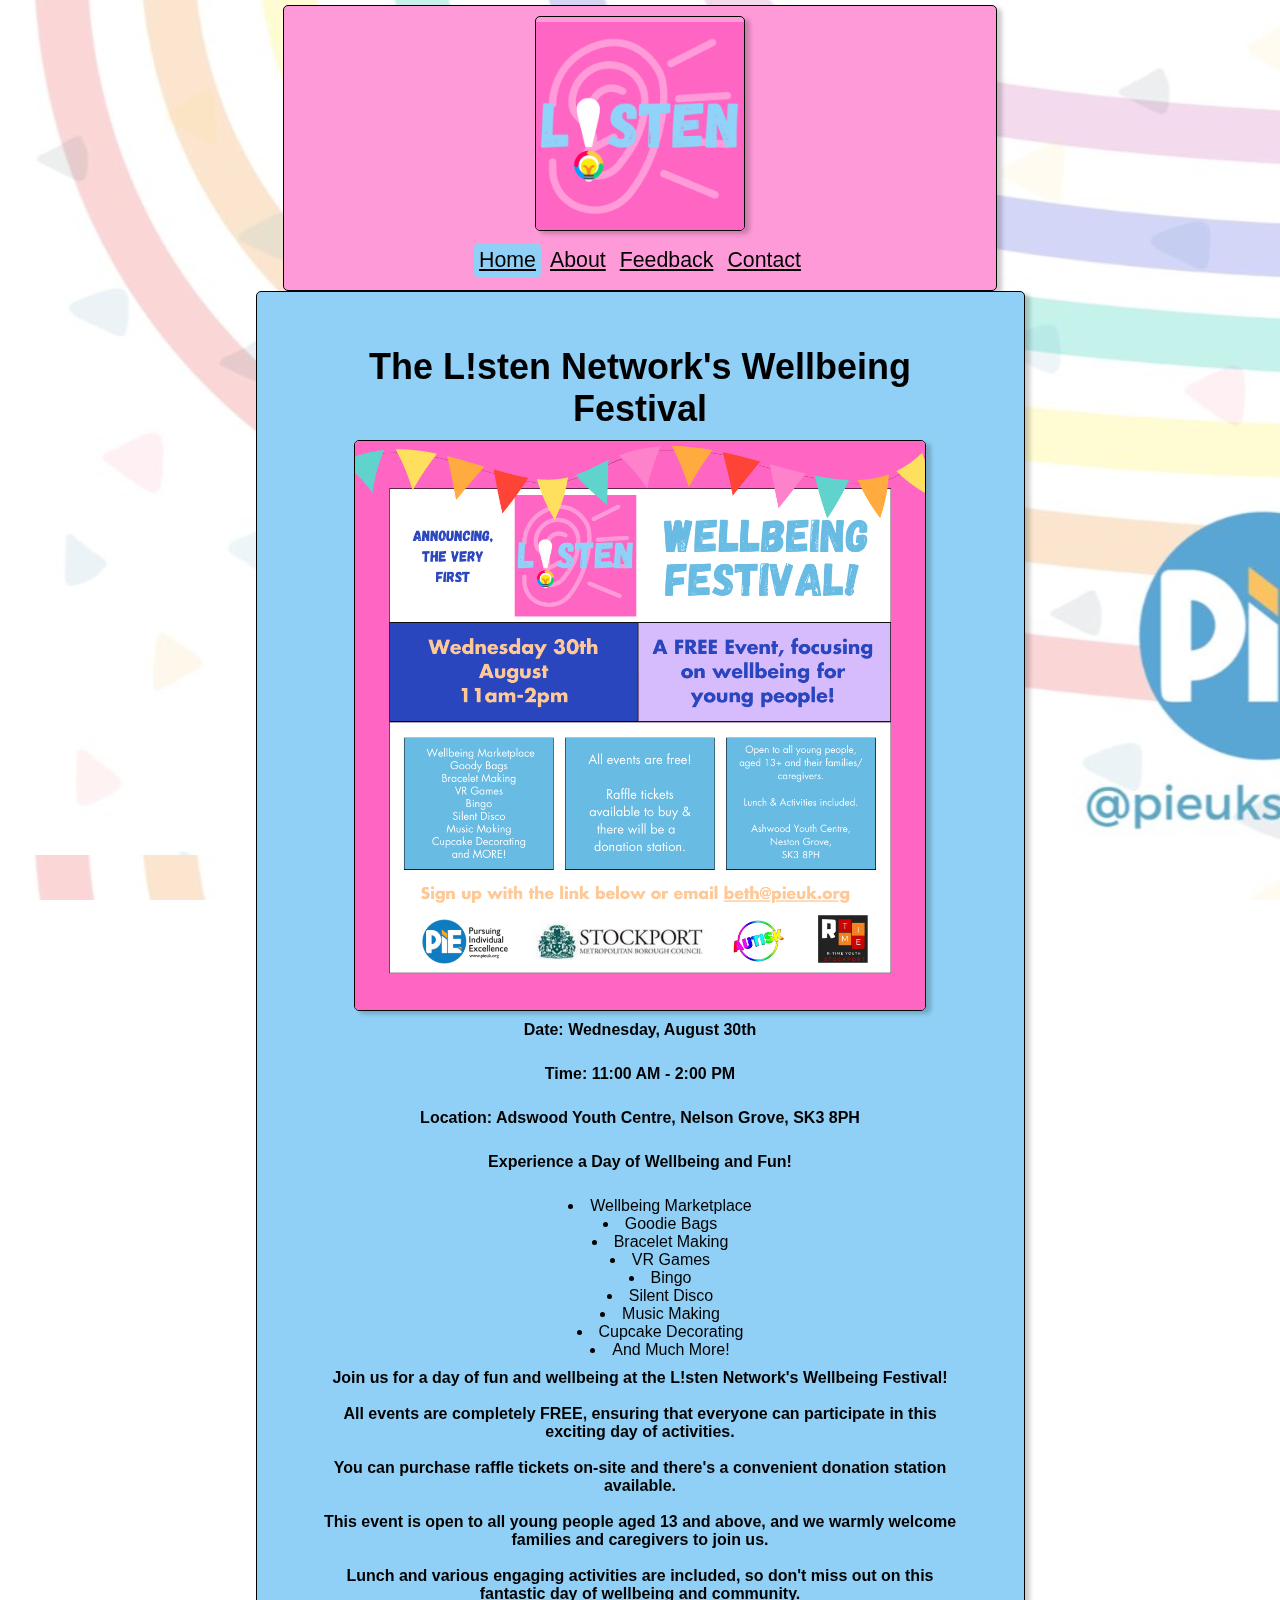
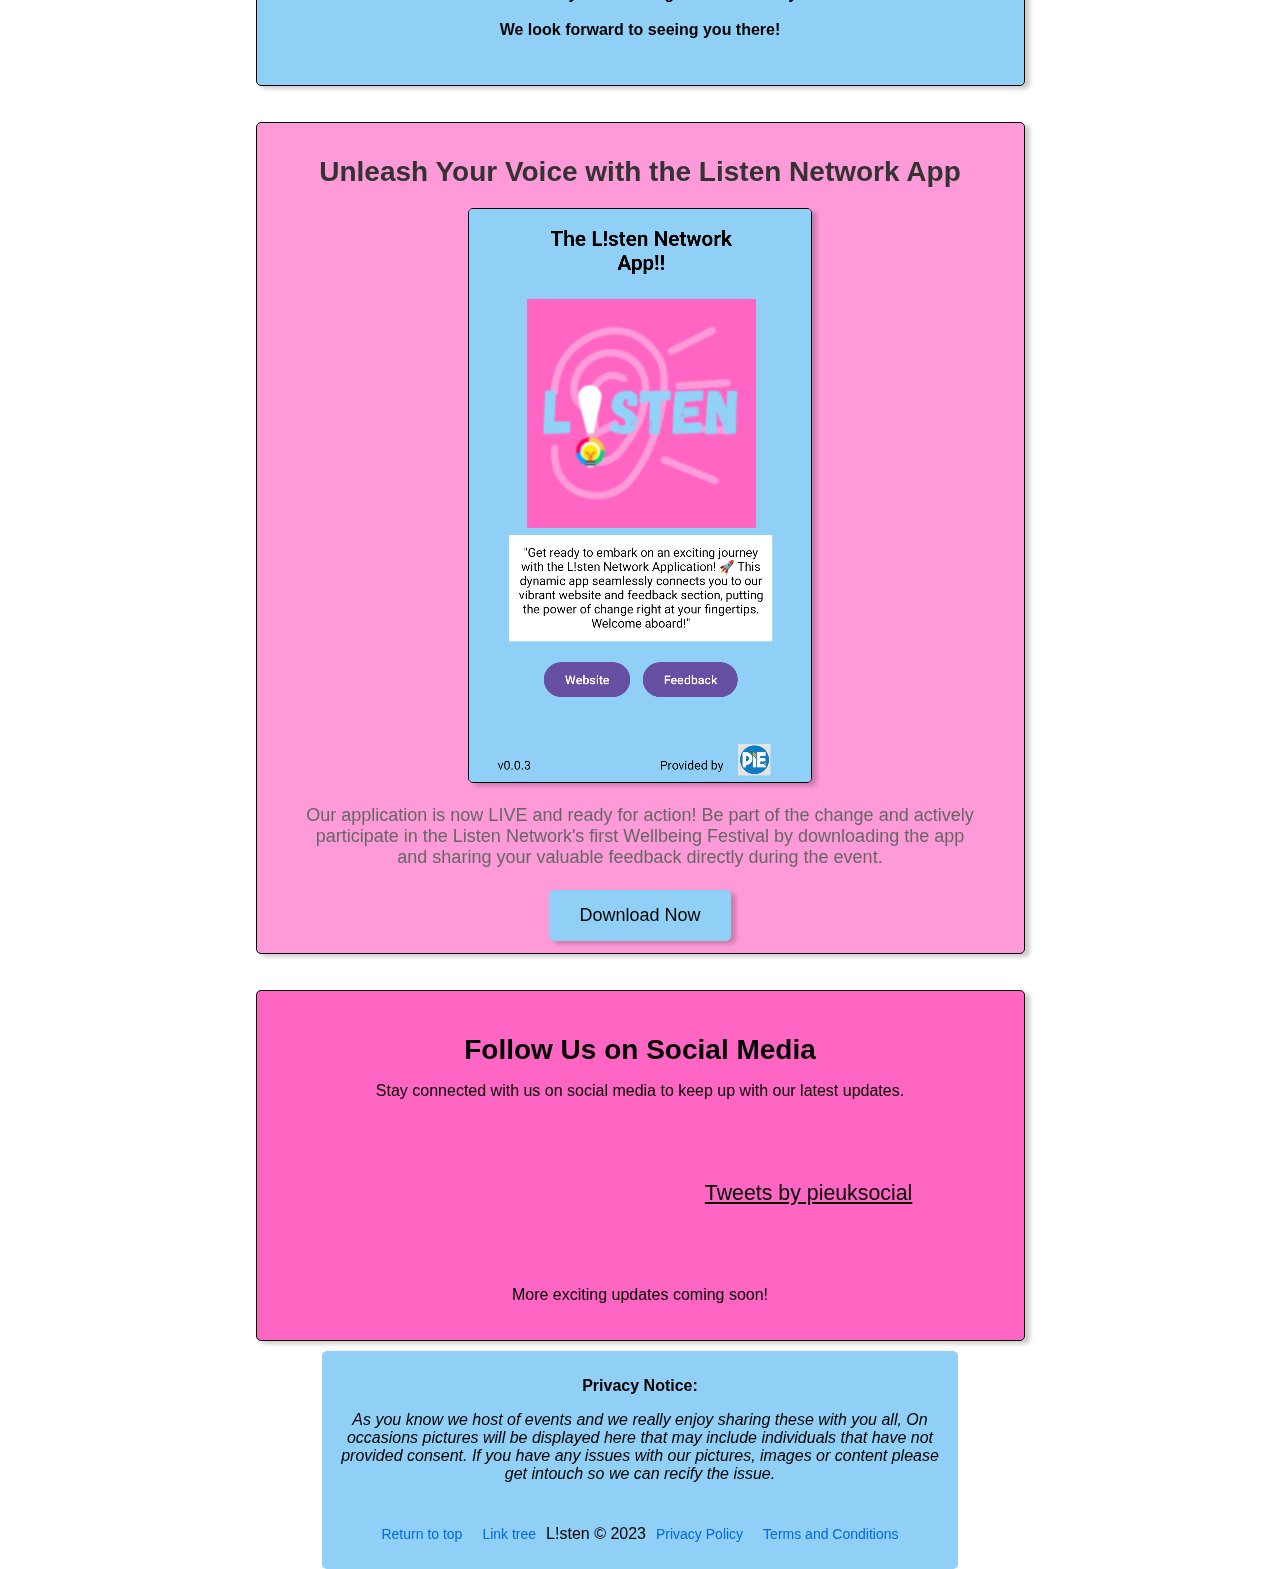
==== commit 150f4af7: "index.html style edits" ====
--- a/index.html
+++ b/index.html
@@ -80,20 +80,26 @@
 
           <section id="social-section" class="social-section">
             <div class="container">
-              <h2>Social Links</h2>
-              <p>Please take a moment to follow our channel to keep up to date with our rapidly changing digital presence.</p>
+              <h2>Follow Us on Social Media</h2>
+              <p>Stay connected with us on social media to keep up with our latest updates.</p>
               
-              <!-- Embed Facebook Page Plugin -->
-              <iframe src="https://www.facebook.com/plugins/page.php?href=https%3A%2F%2Fwww.facebook.com%2Fpieuksocial&tabs=timeline&width=340&height=500&small_header=false&adapt_container_width=true&hide_cover=false&show_facepile=false&appId" width="100%" height="500" style="border:none;overflow:hidden" scrolling="no" frameborder="0" allowfullscreen="true" allow="autoplay; clipboard-write; encrypted-media; picture-in-picture; web-share"></iframe>
-
-              <!-- Embed Twitter Timeline -->
-              <div class="twitter-timeline">
-                <a class="twitter-timeline" href="https://twitter.com/pieuksocial?ref_src=twsrc%5Etfw">Tweets by pieuksocial</a>
-                <script async src="https://platform.twitter.com/widgets.js" charset="utf-8"></script>
+              <div class="social-media">
+                <!-- Embed Facebook Page Plugin -->
+                <div class="social-media-item">
+                  <iframe src="https://www.facebook.com/plugins/page.php?href=https%3A%2F%2Fwww.facebook.com%2Fpieuksocial&tabs=timeline&width=340&height=500&small_header=false&adapt_container_width=true&hide_cover=false&show_facepile=false&appId" width="100%" height="500" style="border:none;overflow:hidden" scrolling="no" frameborder="0" allowfullscreen="true" allow="autoplay; clipboard-write; encrypted-media; picture-in-picture; web-share"></iframe>
+                </div>
+                
+                <!-- Embed Twitter Timeline -->
+                <div class="social-media-item">
+                  <a class="twitter-timeline" href="https://twitter.com/pieuksocial?ref_src=twsrc%5Etfw">Tweets by pieuksocial</a>
+                  <script async src="https://platform.twitter.com/widgets.js" charset="utf-8"></script>
+                </div>
               </div>
-              <p>Coming soon!! xD</p>
+              
+              <p>More exciting updates coming soon!</p>
             </div>
           </section>
+          
           
 
     </main>
--- a/style.css
+++ b/style.css
@@ -198,7 +198,7 @@
   border: 1px solid black;
   border-radius: 5px;
   box-shadow: 5px 3px 4px rgba(0, 0, 0, 0.2);
-  padding: 10px;
+  padding: 20px;
   text-align: center;
 }
 
@@ -207,6 +207,26 @@
   font-size: 28px;
   margin-bottom: 10px;
 }
+
+.social-media {
+  display: flex;
+  flex-wrap: wrap;
+  justify-content: center;
+  align-items: center;
+  gap: 20px;
+}
+
+.social-media-item {
+  flex: 1;
+  max-width: 400px;margin: 0 auto;
+}
+
+.social-media-item iframe {
+  width: 100%;
+  max-width: 100%;
+  height: auto;
+}
+
 
   
   /* ----------------------About us------------------ */
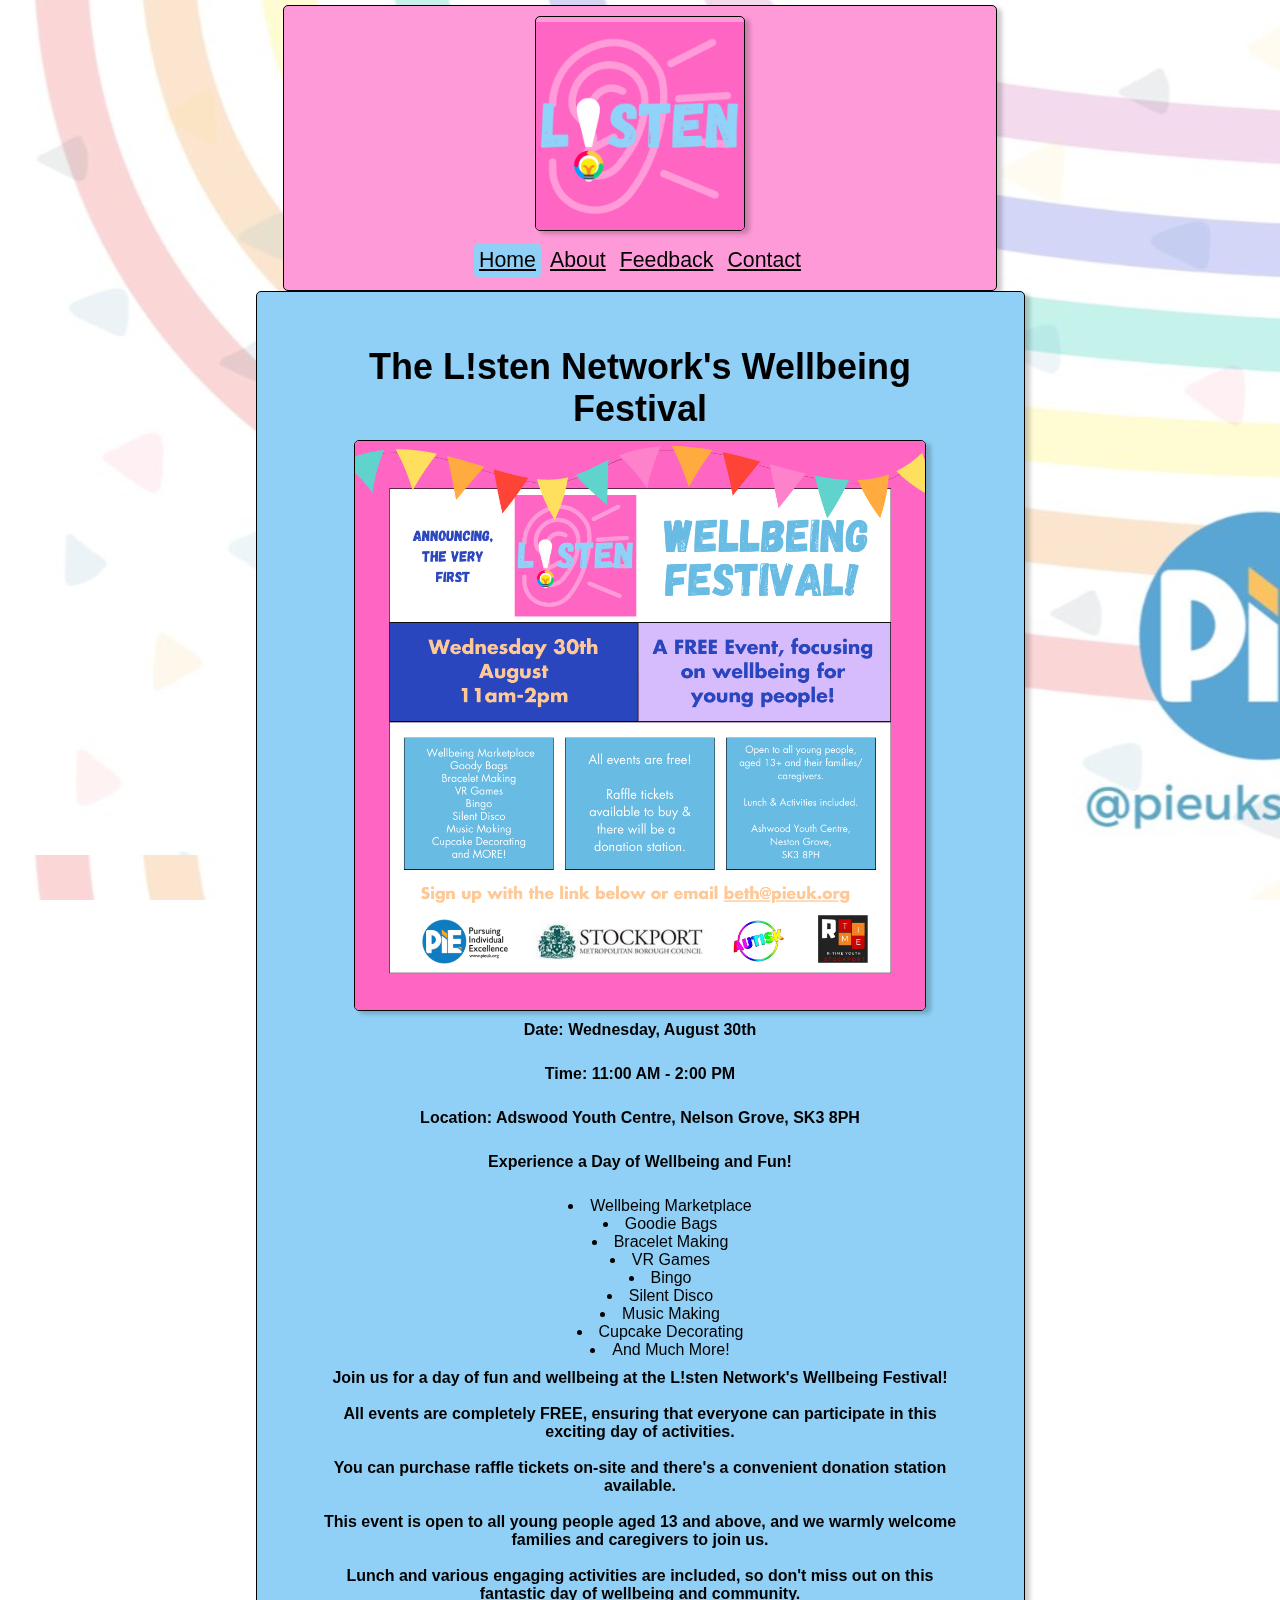
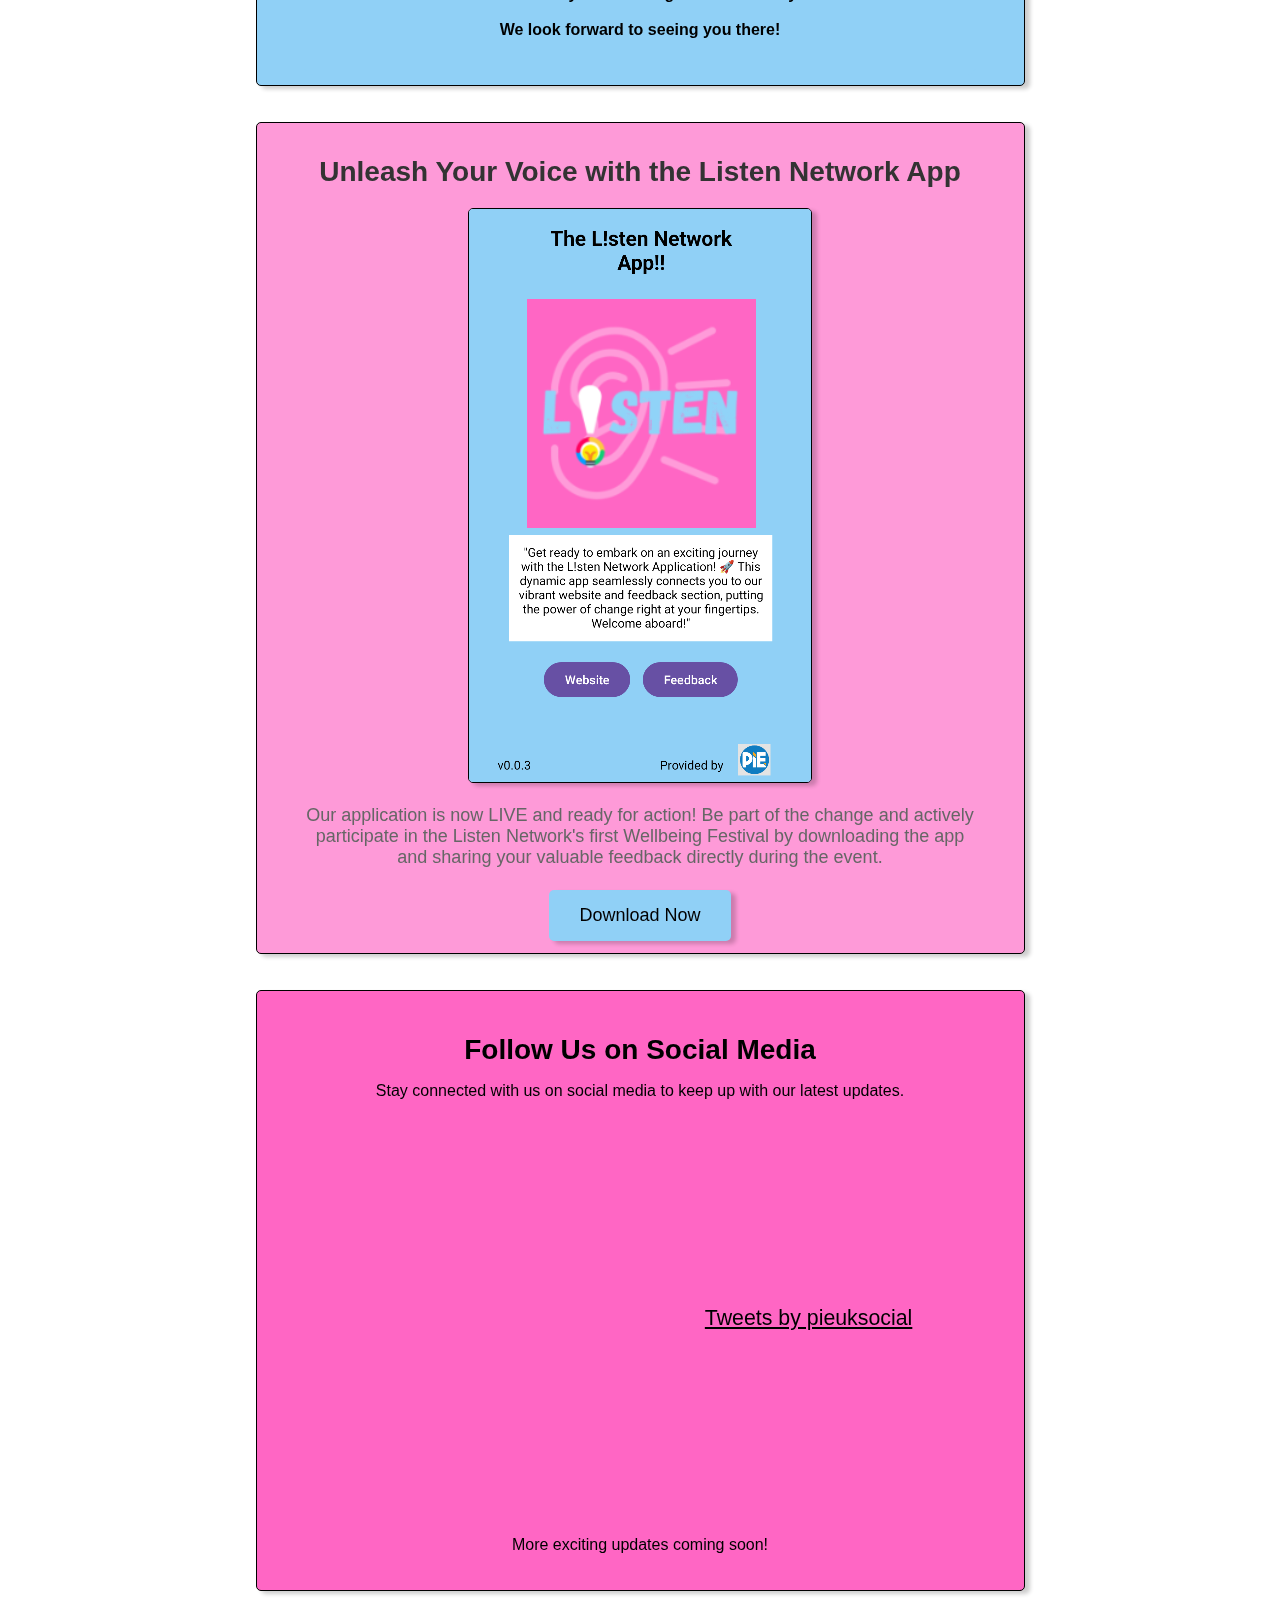
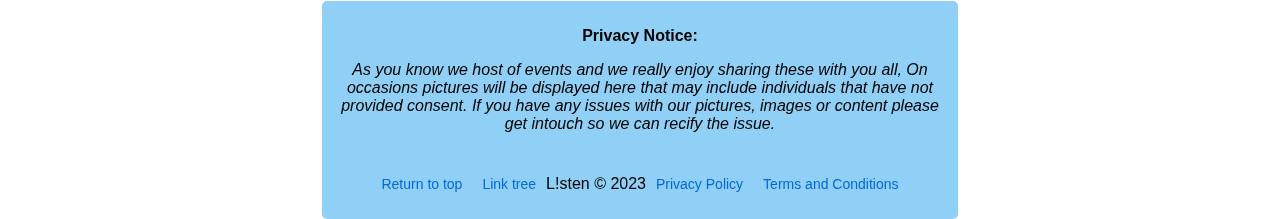
==== commit 72de1245: "social  style edits" ====
--- a/index.html
+++ b/index.html
@@ -86,7 +86,7 @@
               <div class="social-media">
                 <!-- Embed Facebook Page Plugin -->
                 <div class="social-media-item">
-                  <iframe src="https://www.facebook.com/plugins/page.php?href=https%3A%2F%2Fwww.facebook.com%2Fpieuksocial&tabs=timeline&width=340&height=500&small_header=false&adapt_container_width=true&hide_cover=false&show_facepile=false&appId" width="100%" height="500" style="border:none;overflow:hidden" scrolling="no" frameborder="0" allowfullscreen="true" allow="autoplay; clipboard-write; encrypted-media; picture-in-picture; web-share"></iframe>
+                  <iframe src="https://www.facebook.com/plugins/page.php?href=https%3A%2F%2Fwww.facebook.com%2Fpieuksocial&tabs=timeline&width=340&height=500&small_header=false&adapt_container_width=true&hide_cover=false&show_facepile=false&appId" width="90%" height="500" style="border:none;overflow:hidden" scrolling="no" frameborder="0" allowfullscreen="true" allow="autoplay; clipboard-write; encrypted-media; picture-in-picture; web-share"></iframe>
                 </div>
                 
                 <!-- Embed Twitter Timeline -->
--- a/style.css
+++ b/style.css
@@ -214,17 +214,20 @@
   justify-content: center;
   align-items: center;
   gap: 20px;
+  margin: auto;
 }
 
 .social-media-item {
   flex: 1;
-  max-width: 400px;margin: 0 auto;
+ flex-basis: 40%;
+  margin: 0 auto;
 }
 
 .social-media-item iframe {
   width: 100%;
   max-width: 100%;
-  height: auto;
+  height: 400px;
+  border-radius: 10px;
 }
 
 
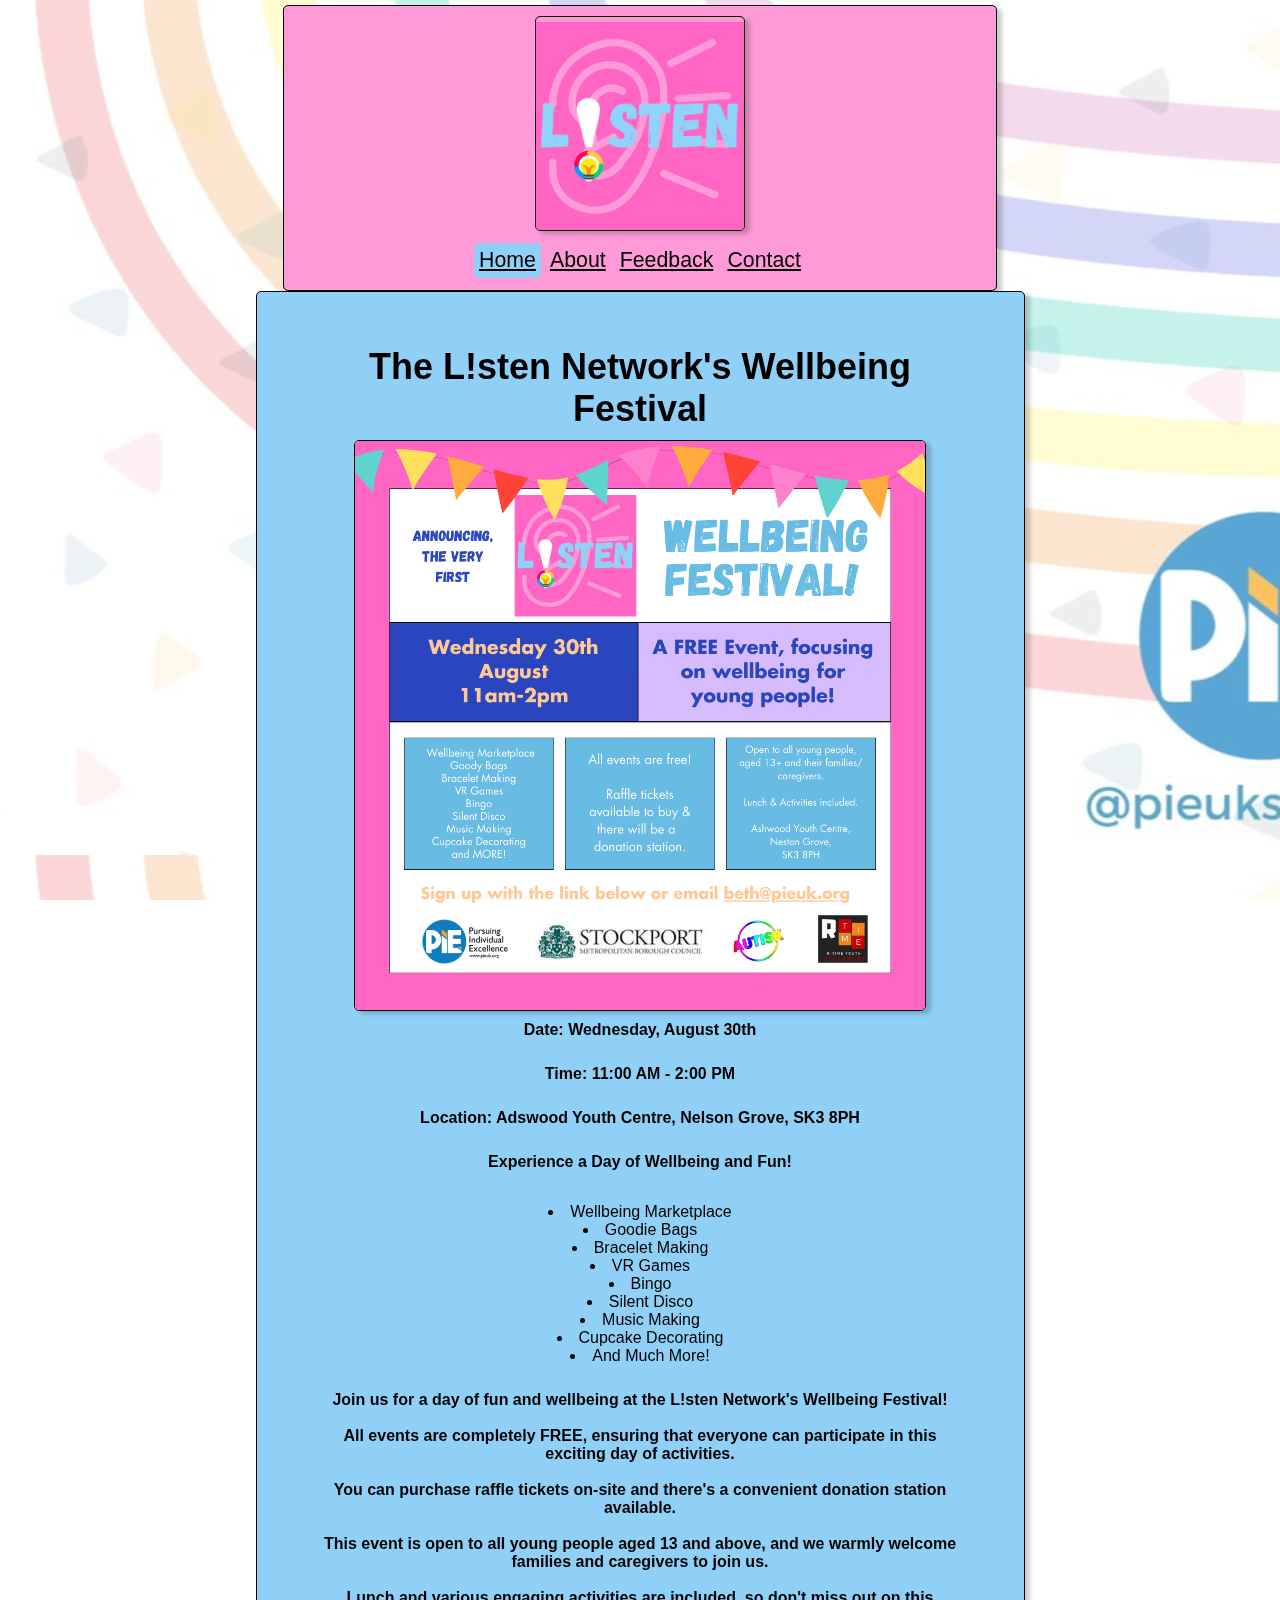
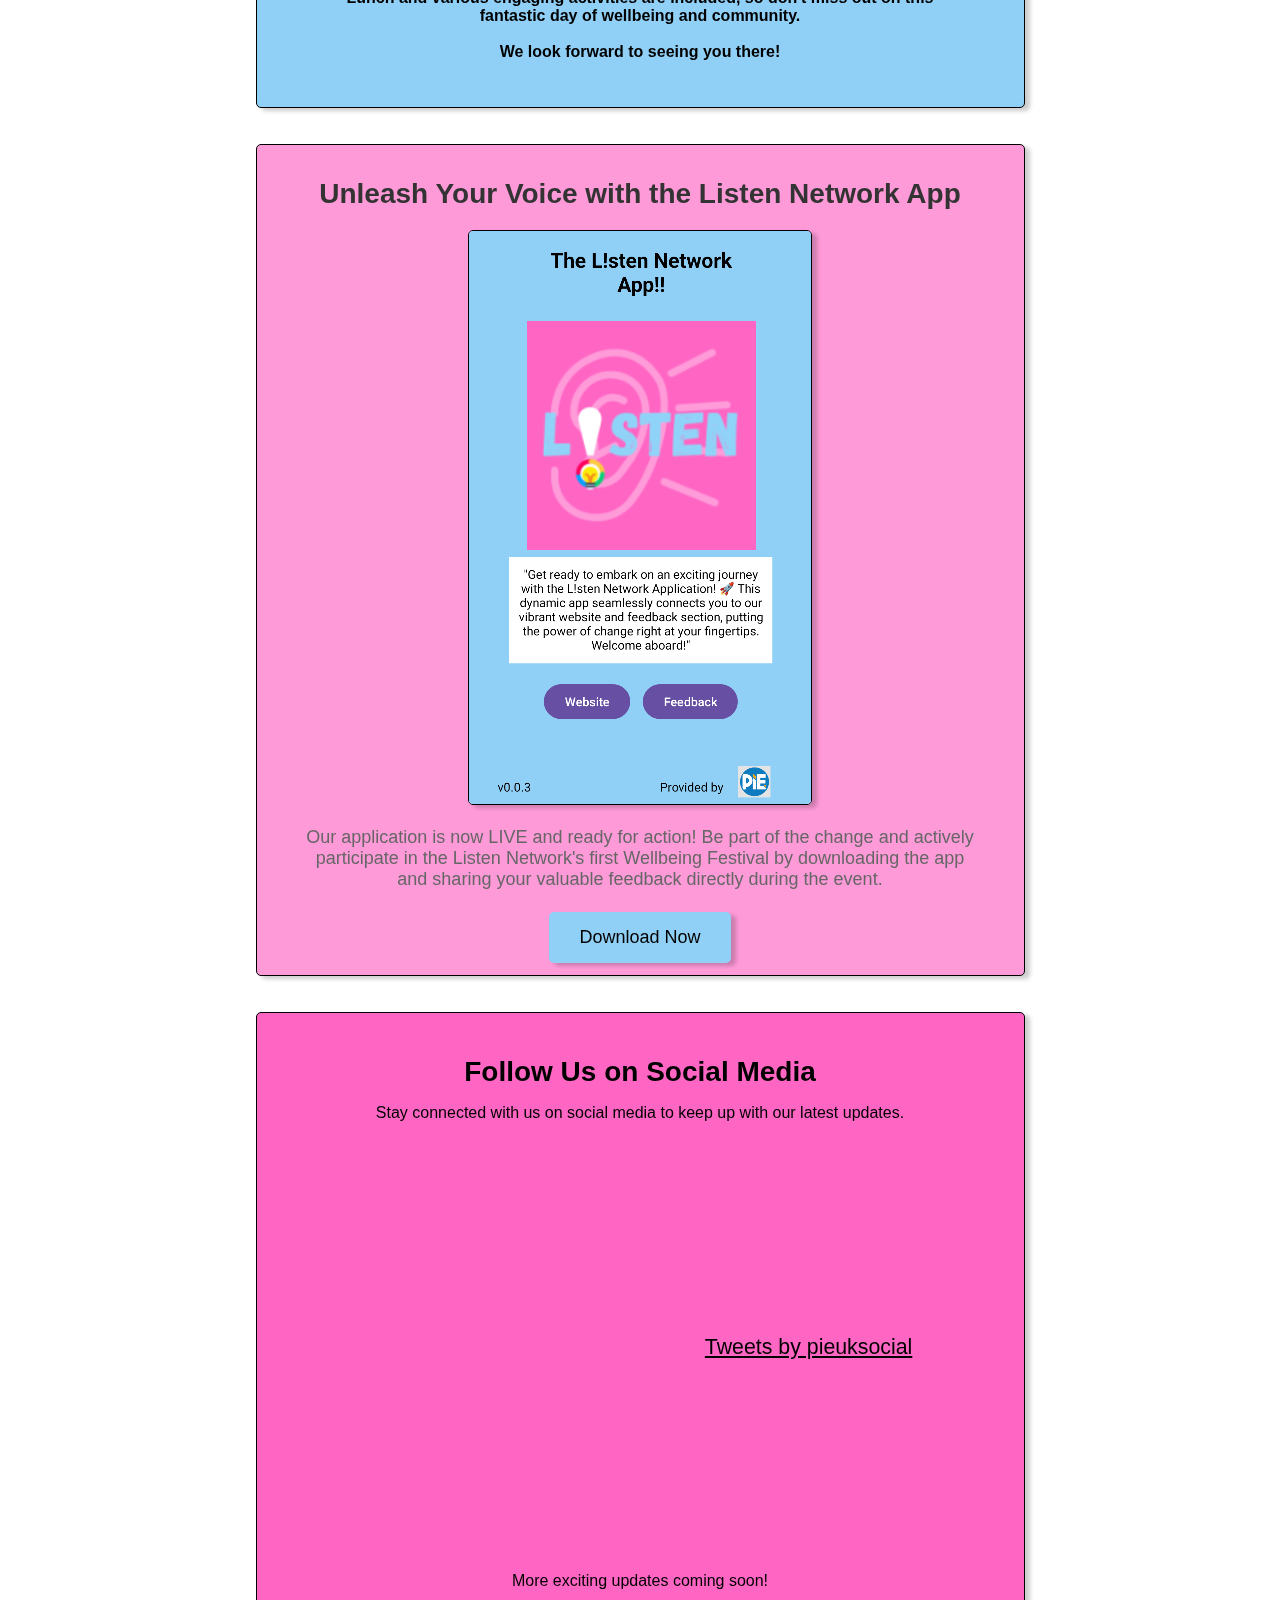
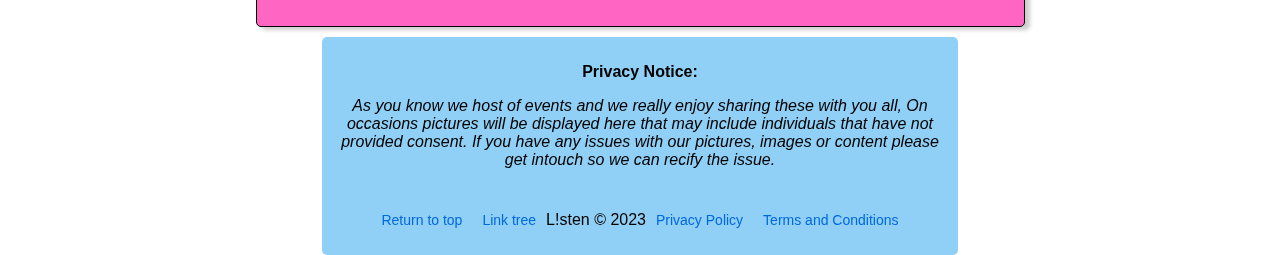
==== commit ffa11d1a: "style update" ====
--- a/index.html
+++ b/index.html
@@ -86,7 +86,7 @@
               <div class="social-media">
                 <!-- Embed Facebook Page Plugin -->
                 <div class="social-media-item">
-                  <iframe src="https://www.facebook.com/plugins/page.php?href=https%3A%2F%2Fwww.facebook.com%2Fpieuksocial&tabs=timeline&width=340&height=500&small_header=false&adapt_container_width=true&hide_cover=false&show_facepile=false&appId" width="90%" height="500" style="border:none;overflow:hidden" scrolling="no" frameborder="0" allowfullscreen="true" allow="autoplay; clipboard-write; encrypted-media; picture-in-picture; web-share"></iframe>
+                  <iframe src="https://www.facebook.com/plugins/page.php?href=https%3A%2F%2Fwww.facebook.com%2Fpieuksocial&tabs=timeline&width=340&height=500&small_header=false&adapt_container_width=true&hide_cover=false&show_facepile=false&appId" width="318" height="500" style="border:none;overflow:hidden" scrolling="no" frameborder="0" allowfullscreen="true" allow="autoplay; clipboard-write; encrypted-media; picture-in-picture; web-share"></iframe>
                 </div>
                 
                 <!-- Embed Twitter Timeline -->
--- a/style.css
+++ b/style.css
@@ -83,10 +83,13 @@
     background-color: #90d0f6;
     border-radius: 5px;
   }
-  /* Global styles */
+
+/* --------------Main----------------- */  
 main {
-  margin: 20px auto;
-  width: 100%;
+  padding-top: 10px;
+  margin-left: 5%;
+  margin-right: 5%;
+  width: 90%;
   border-radius: 5px;
 }
 
@@ -131,10 +134,9 @@
 }
 
 .wellbeing-festival ul {
+  text-align: center;
+  padding: 0;
   list-style-position: inside;
-  list-style-type: disc;
-  margin: auto;
-  margin-top: 10px;
 }
 
 .wellbeing-festival p {
@@ -225,8 +227,8 @@
 
 .social-media-item iframe {
   width: 100%;
-  max-width: 100%;
-  height: 400px;
+  max-width: 318px;
+  height: 414px;
   border-radius: 10px;
 }
 
@@ -498,6 +500,12 @@
         padding: 0 20px;
       }
 
+      .social-media-item {
+        flex-direction: column;
+        flex-basis: 80%;
+        margin: 0 auto;
+      }
+
     .divBox {
         flex-basis: 100%; /* Full width when the screen size is reduced */
         margin-bottom: 20px; /* Add some spacing between stacked boxes */
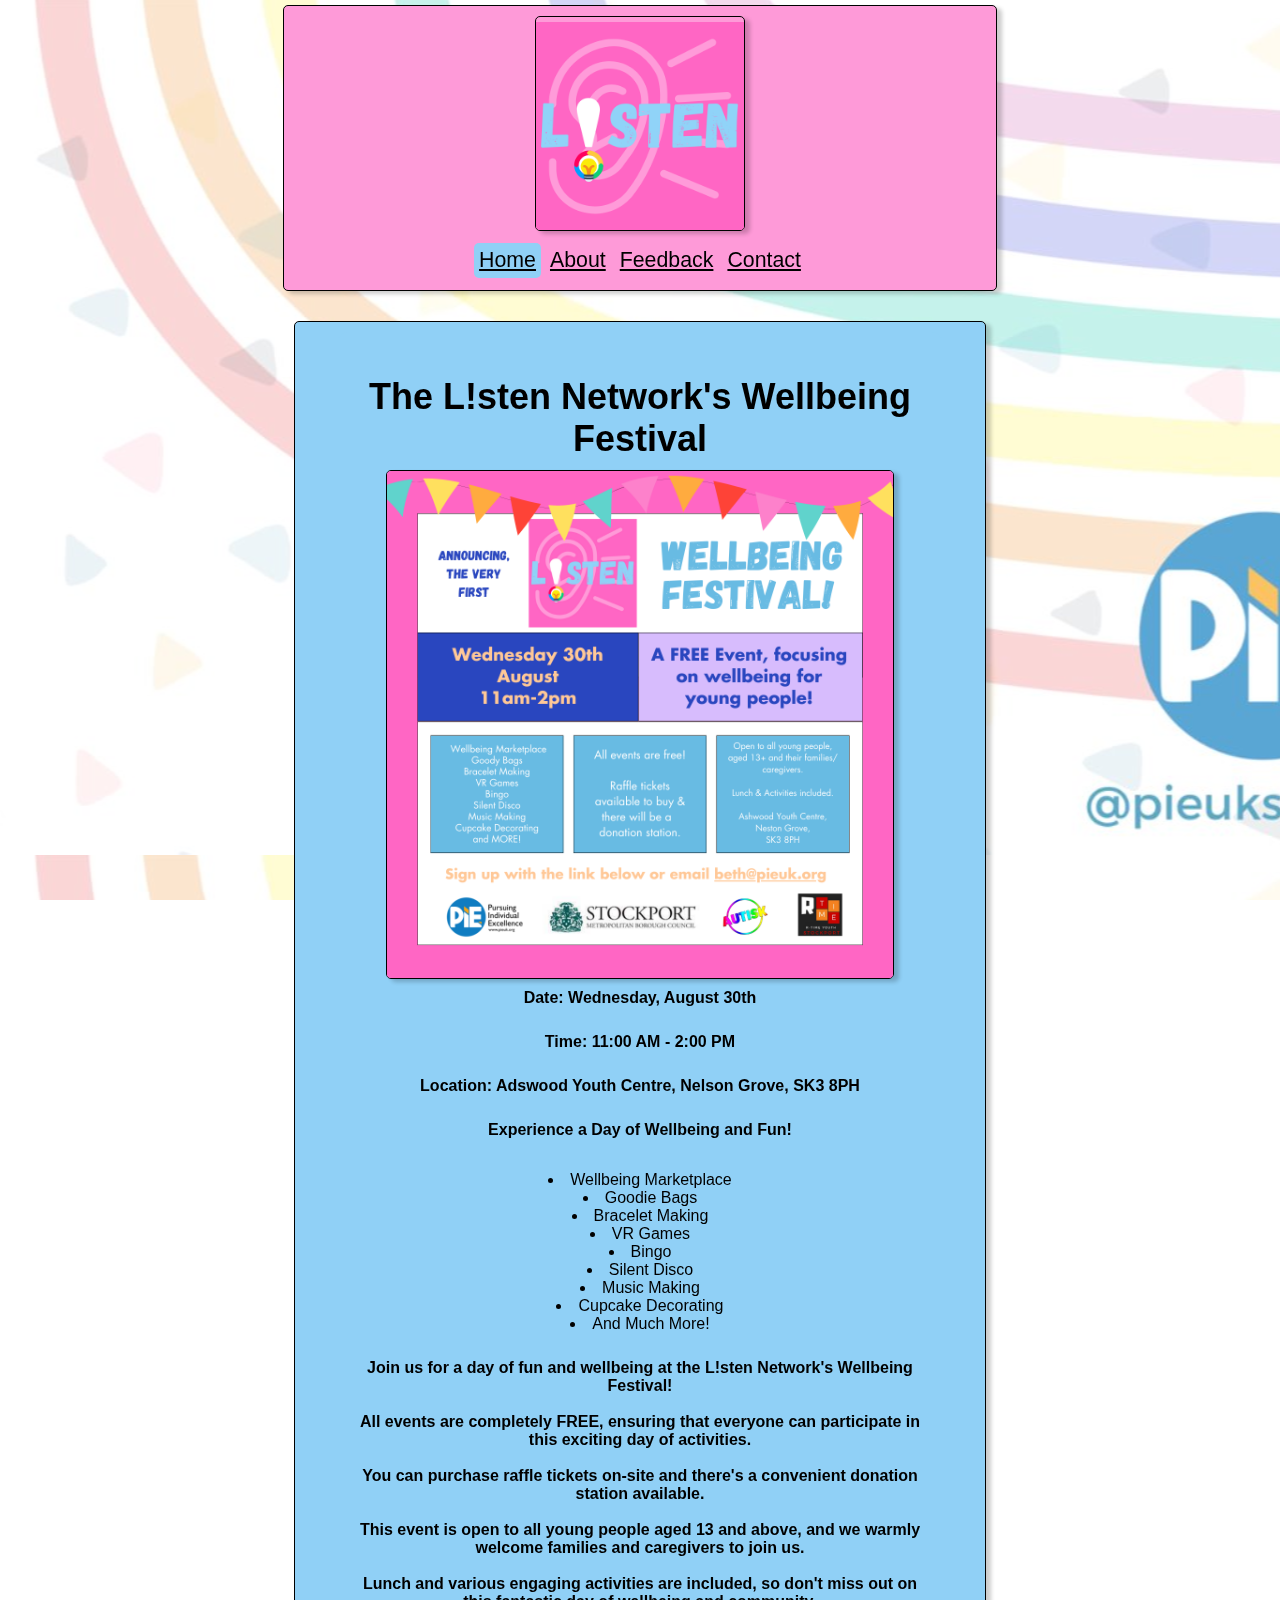
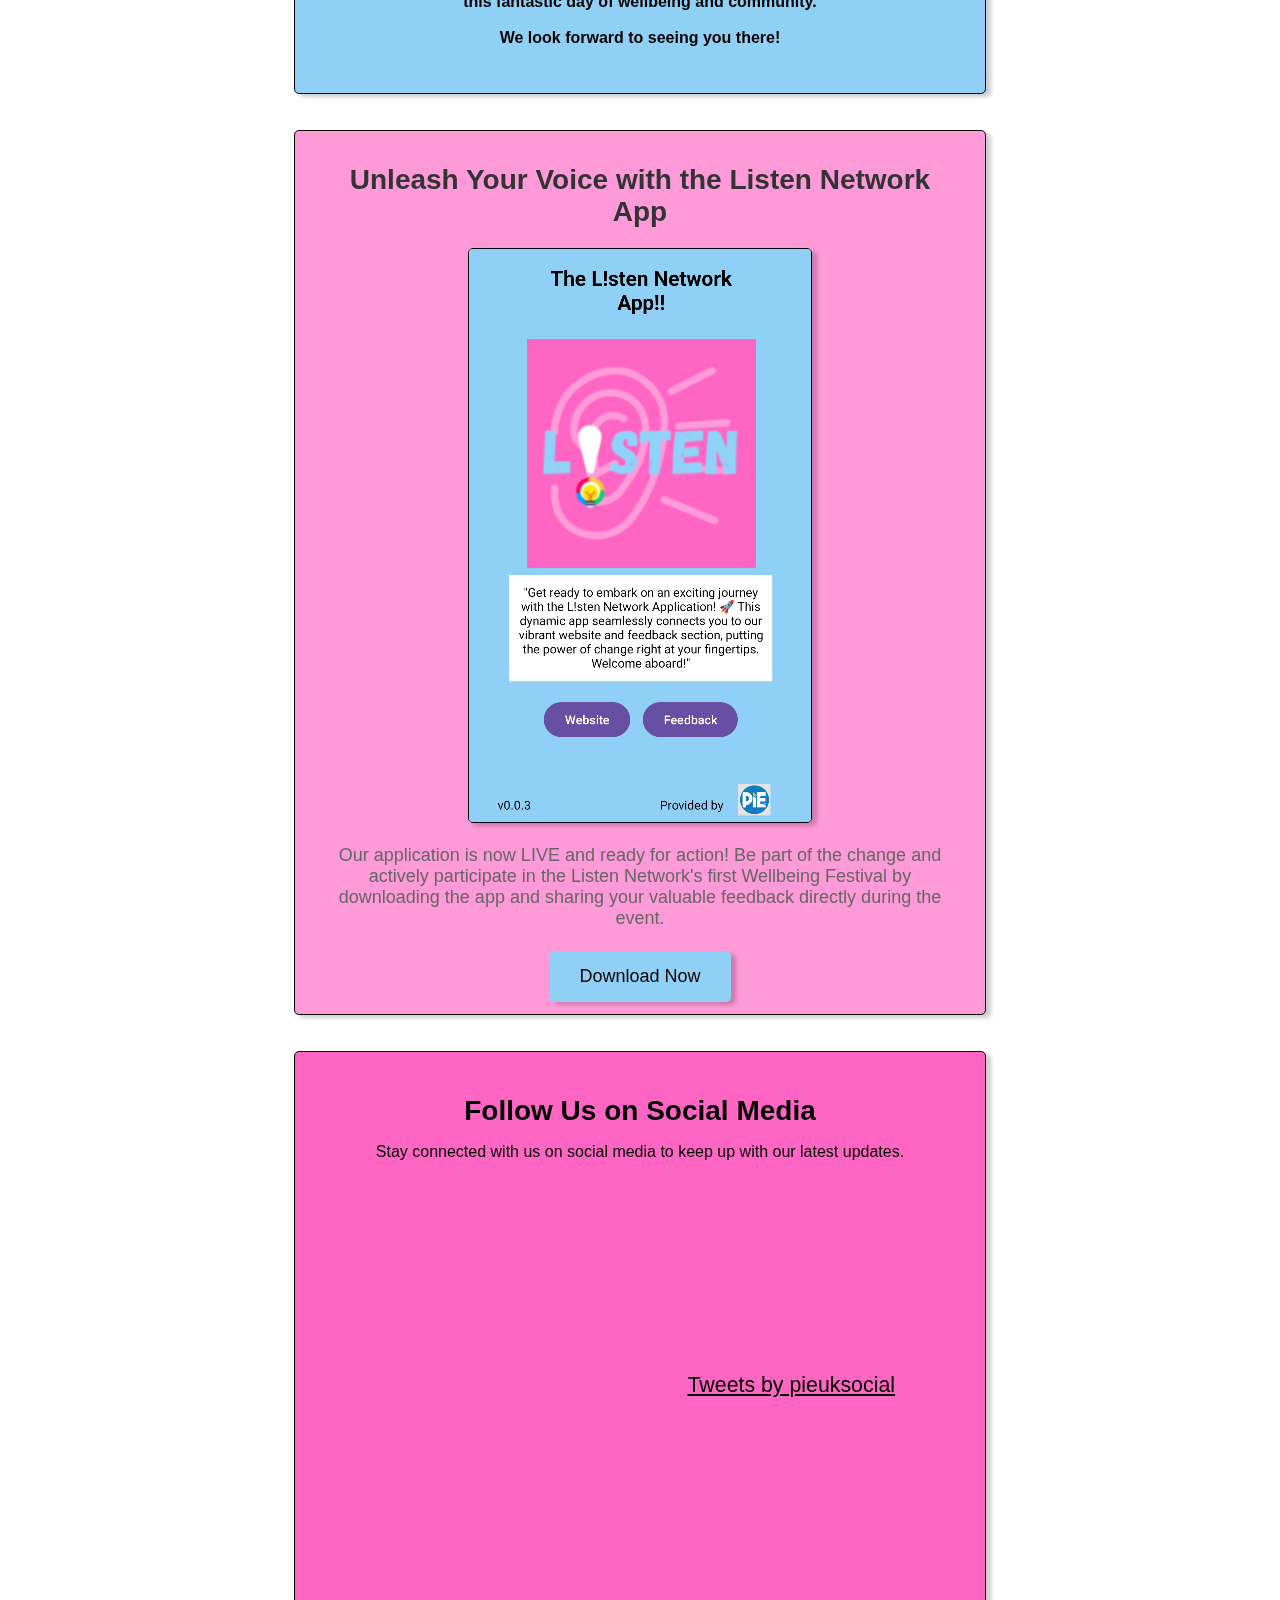
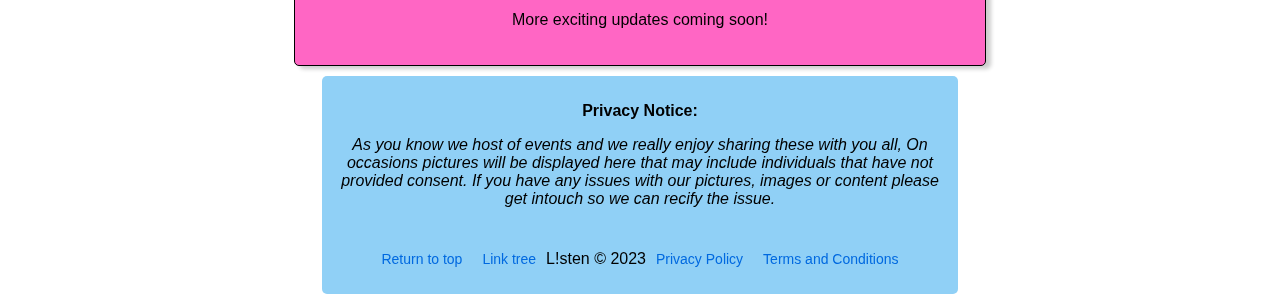
==== commit 04e5f8c9: "index.html update" ====
--- a/index.html
+++ b/index.html
@@ -31,6 +31,8 @@
         </nav>
     
     </header>
+
+    <main>
 
     <section id="acute-section" class="acute-section">
       <div class="container">
--- a/style.css
+++ b/style.css
@@ -39,6 +39,7 @@
     border-radius: 5px;
     margin: auto;
     padding: 10px;
+    margin-bottom: 20px;
     box-shadow: 5px 3px 4px rgba(0, 0, 0, 0.2);
   }
 
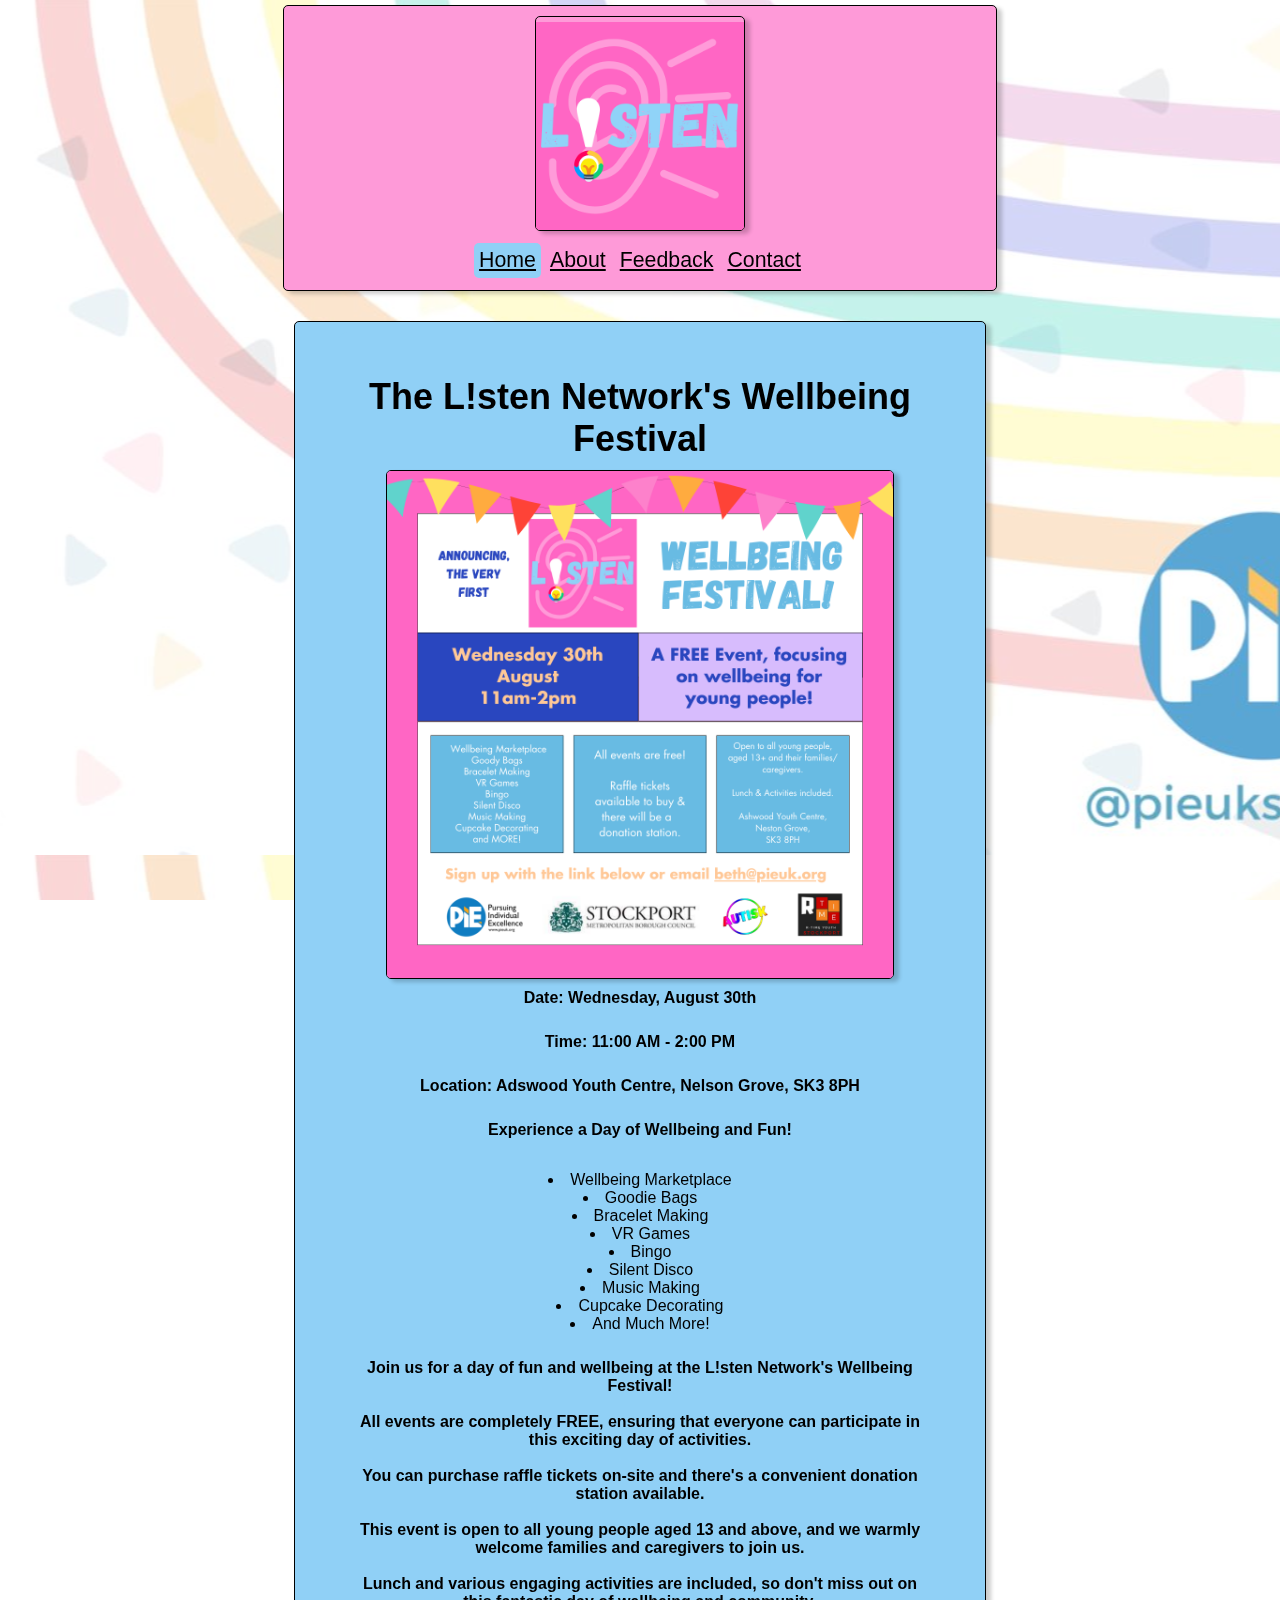
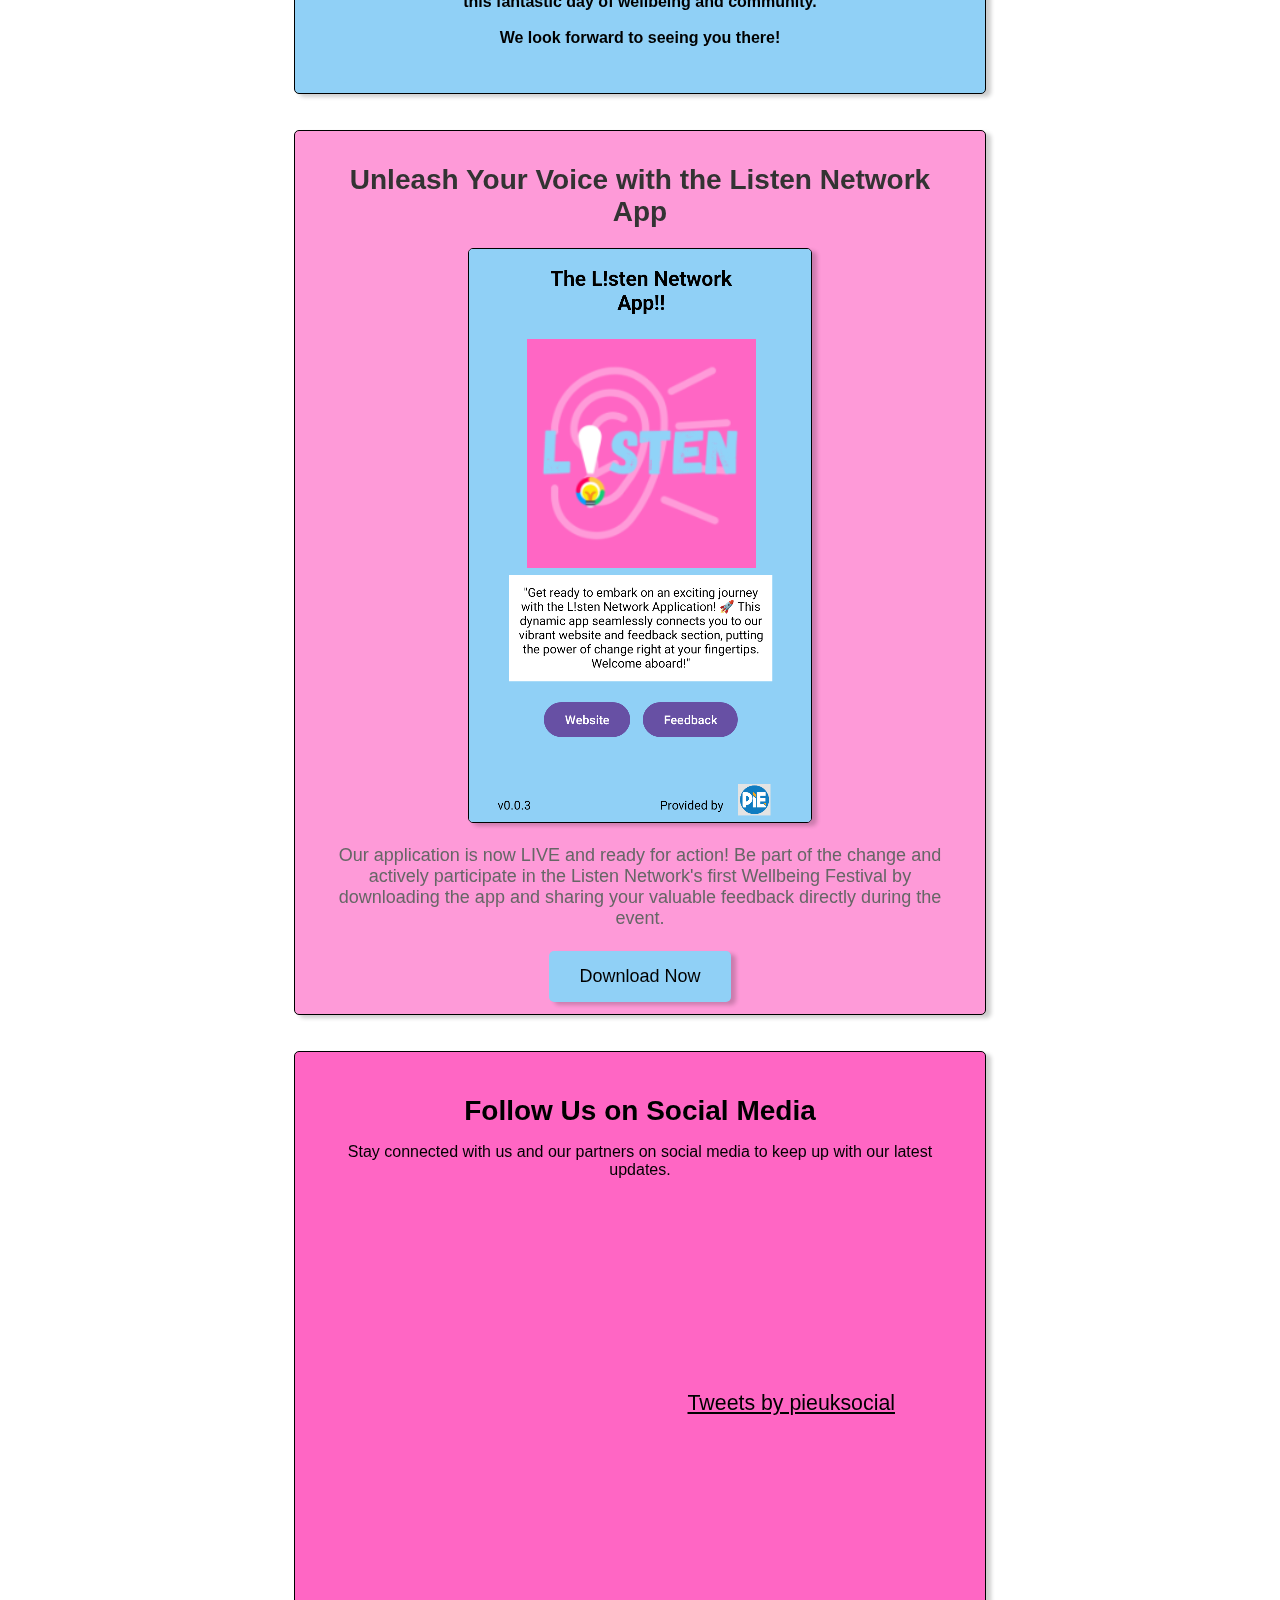
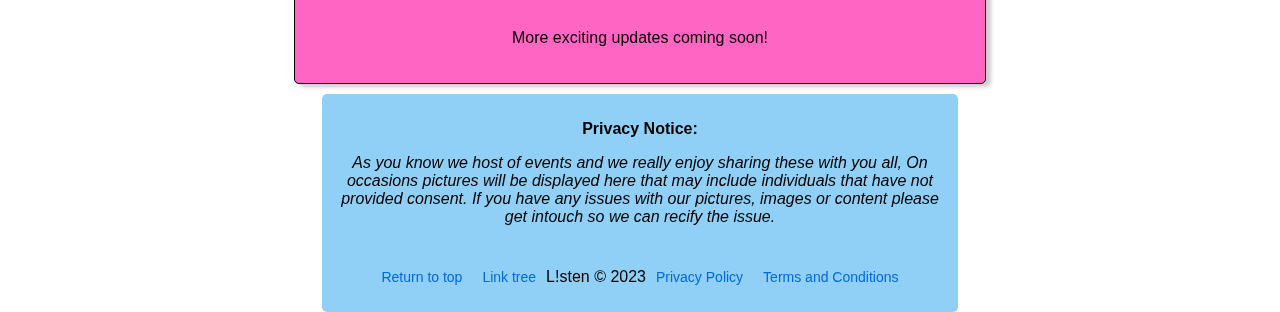
==== commit c82d2842: "feedback edit" ====
--- a/index.html
+++ b/index.html
@@ -83,7 +83,8 @@
           <section id="social-section" class="social-section">
             <div class="container">
               <h2>Follow Us on Social Media</h2>
-              <p>Stay connected with us on social media to keep up with our latest updates.</p>
+              
+              <p>Stay connected with us and our partners on social media to keep up with our latest updates.</p>
               
               <div class="social-media">
                 <!-- Embed Facebook Page Plugin -->
--- a/style.css
+++ b/style.css
@@ -320,73 +320,28 @@
 
   .feedback-section {
     background-color: #90d0f6;
-    height: 2600px;
     text-align: center;
-    padding-bottom: 20px;
-    border-style: solid;
-    border-color: black;
-    border-radius: 5px;
-    border-width: 1px;
-    box-shadow: 5px 3px 4px rgba(0, 0, 0, 0.2);
-  }
-
-  .feedback-section img{
-    border-style: solid;
-    border-color: black;
-    border-radius: 5px;
-    border-width: 1px;
-    box-shadow: 5px 3px 4px rgba(0, 0, 0, 0.2);
-  }
-  
-  .feedback-form {
-    max-width: 600px;
-    margin: 0 auto;
     padding: 20px;
-    background-color: #ffffff;
-    border-radius: 5px;
-    box-shadow: 5px 3px 4px rgba(0, 0, 0, 0.2);
-  }
-  
-  .feedback-form label {
-    display: block;
-    text-align: center;
-    font-weight: bold;
-    margin-top: 10px;
-  }
-  
-  .feedback-form input[type="text"],
-  .feedback-form input[type="email"],
-  .feedback-form textarea {
-    width: 80%;
-    padding: 10px;
-    margin-bottom: 15px;
-    border: 1px solid #ccc;
-    border-radius: 5px;
-    margin: auto;
-  }
-  
-  .feedback-form input[type="checkbox"] {
-    margin-top: 10px;
-    margin-bottom: 10px;
-  }
-  
-  .feedback-form button[type="submit"] {
-    display: block;
-    margin: auto;
-    padding: 15px 30px;
-    font-size: 18px;
-    background-color: #90d0f6;
-    color: black;
-    text-decoration: none;
-    border-radius: 5px;
-    transition: background-color 0.3s;
-    cursor: pointer;
-    border: none;
-    box-shadow: 5px 3px 4px rgba(0, 0, 0, 0.2);
-  }
-  
-  .feedback-form button[type="submit"]:hover {
-    background-color: #FF66c4;
+    border: 1px solid black;
+    border-radius: 5px;
+    box-shadow: 5px 3px 4px rgba(0, 0, 0, 0.2);
+  }
+  
+  .feedback-section img {
+    border: 1px solid black;
+    border-radius: 5px;
+    box-shadow: 5px 3px 4px rgba(0, 0, 0, 0.2);
+  }
+  
+  .googleDoc-container {
+    max-width: 100%;
+    overflow: auto; /* Add scrollbar if content overflows */
+    height: 2700px; /* Set a fixed height or adjust as needed */
+  }
+  
+  .googleDoc {
+    width: 100%;
+    height: 100%;
   }
 
   /* Style for the contact section */
@@ -503,13 +458,14 @@
 
       .social-media-item {
         flex-direction: column;
+        justify-content: center;
         flex-basis: 80%;
         margin: 0 auto;
       }
 
     .divBox {
-        flex-basis: 100%; /* Full width when the screen size is reduced */
-        margin-bottom: 20px; /* Add some spacing between stacked boxes */
+        flex-basis: 100%; 
+        margin-bottom: 20px; 
     }
 
     .lnLogo {
@@ -537,11 +493,11 @@
       }
 
       .googleDoc{
-        height: 3000px;
-      }
-      
+        height: auto;
+      }
+
       .feedback-section {
-        height: 3700px; /* Allow the height to adjust based on content */
+        height: auto;
       }
   }
   